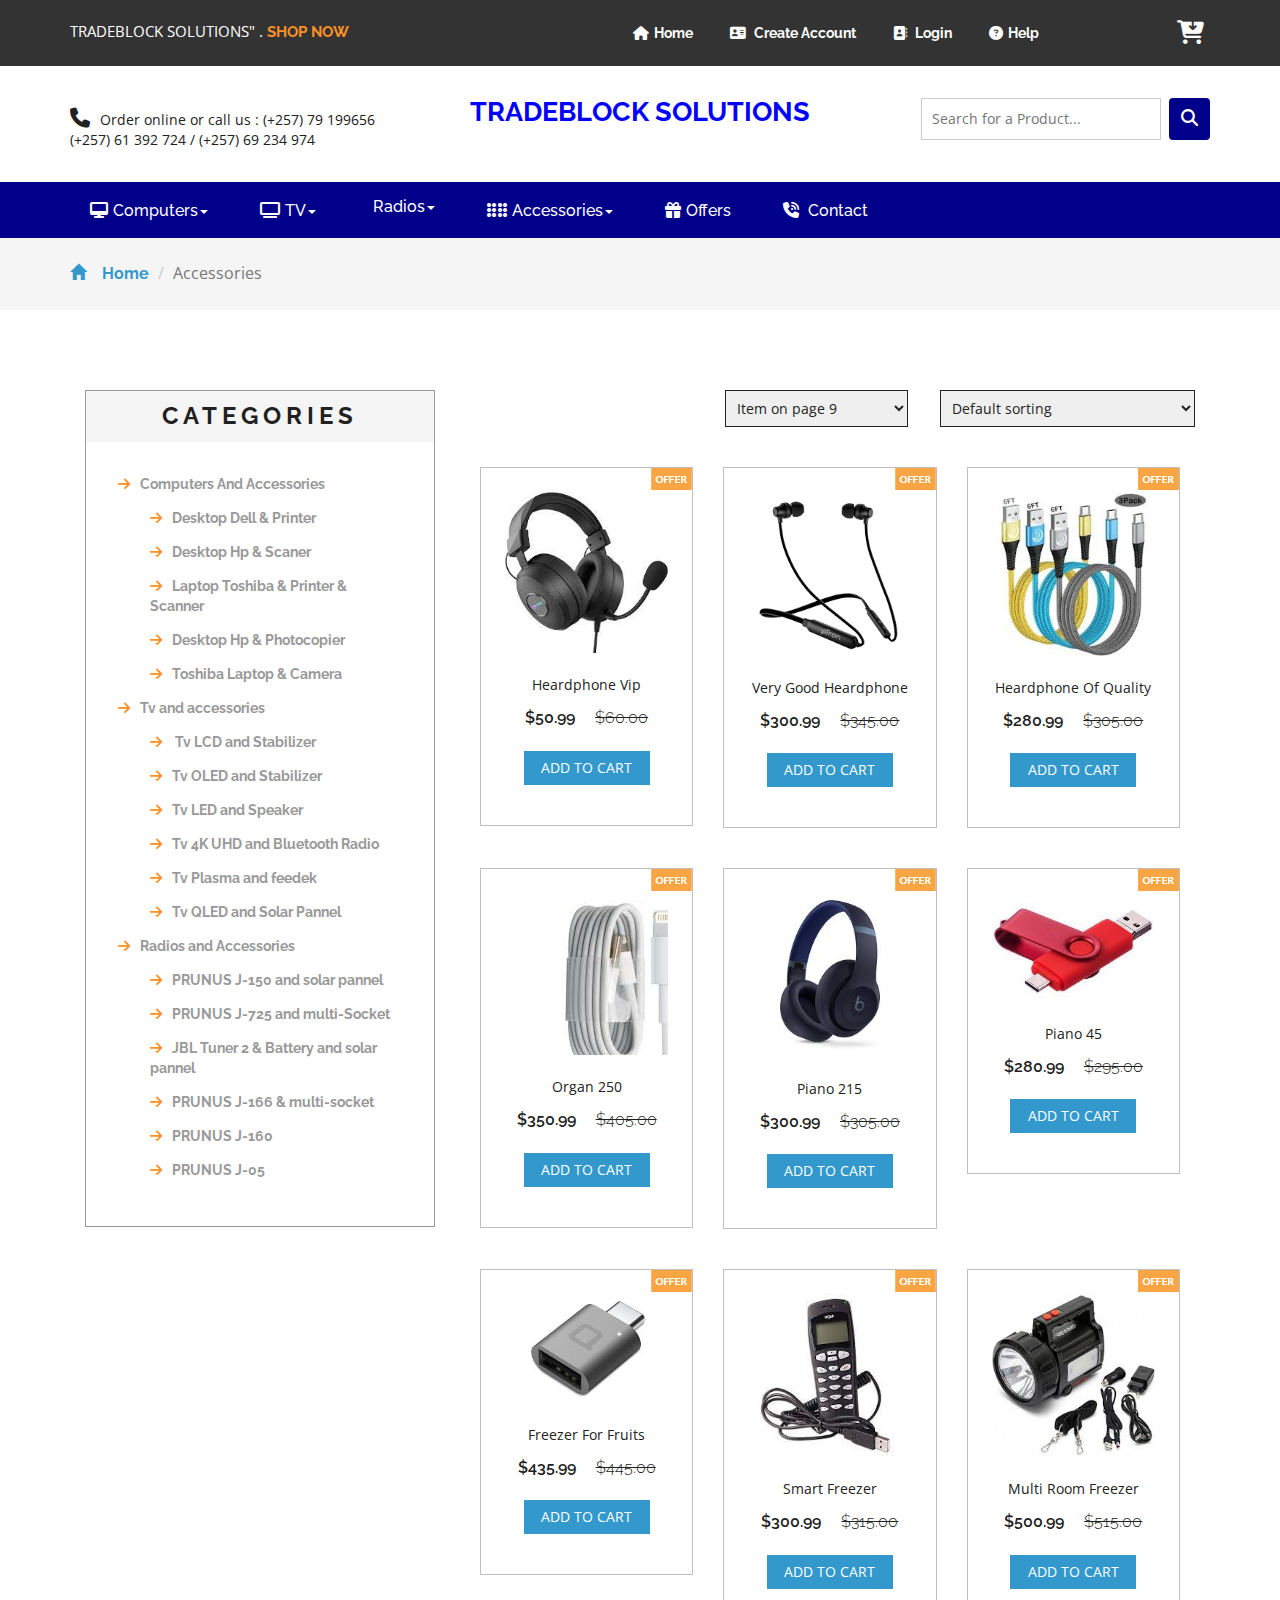
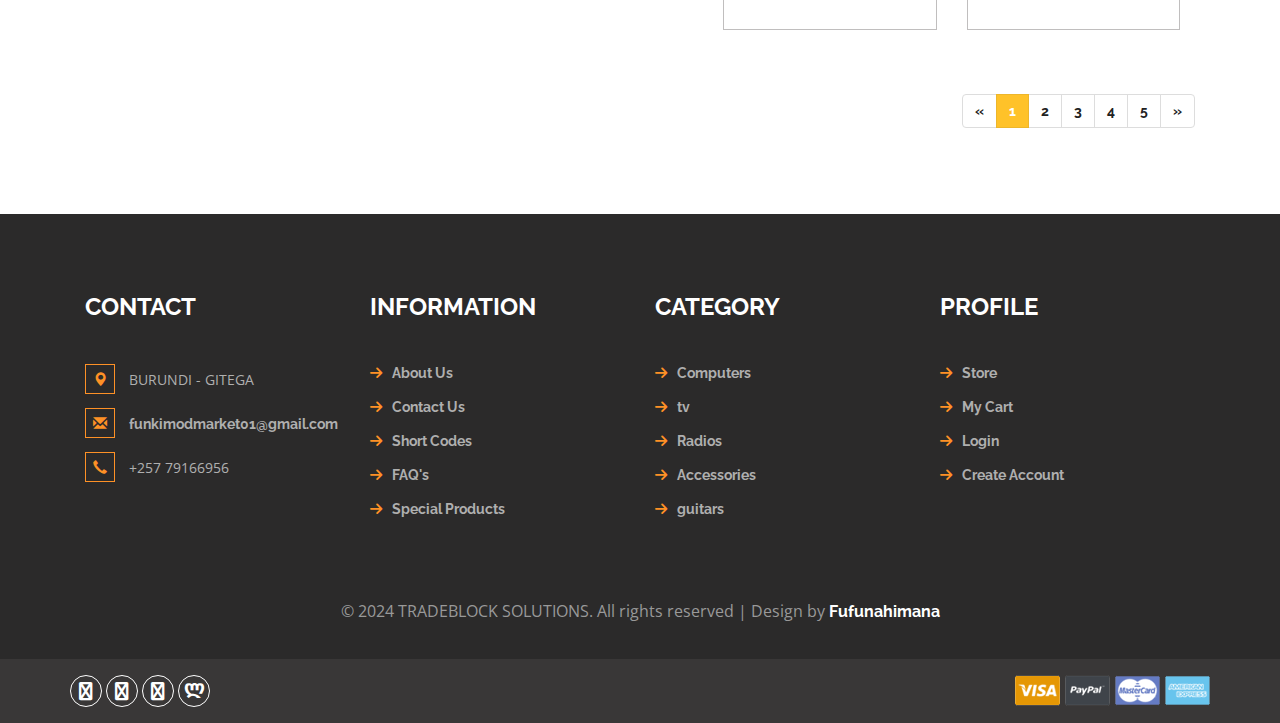
==== accessoires.html @ 0210605a "'tradeblock'" ====
<!--
author: W3layouts
author URL: http://w3layouts.com
License: Creative Commons Attribution 3.0 Unported
License URL: http://creativecommons.org/licenses/by/3.0/
-->
<!DOCTYPE html>
<html>
<head>
<title>TRADEBLOCK SOLUTIONS | About :: Fufunahimana</title>
<!-- for-mobile-apps -->
<meta name="viewport" content="width=device-width, initial-scale=1">
<meta http-equiv="Content-Type" content="text/html; charset=utf-8" />
<meta name="keywords" content="Super Market Responsive web template, Bootstrap Web Templates, Flat Web Templates, Android Compatible web template, 
Smartphone Compatible web template, free webdesigns for Nokia, Samsung, LG, SonyEricsson, Motorola web design" />
<script type="application/x-javascript"> addEventListener("load", function() { setTimeout(hideURLbar, 0); }, false);
		function hideURLbar(){ window.scrollTo(0,1); } </script>
<!-- //for-mobile-apps -->
<link href="bootstrap.css" rel="stylesheet" type="text/css" media="all" />
<link href="style.css" rel="stylesheet" type="text/css" media="all" />
<!-- font-awesome icons -->
<link href="font-awesome.css" rel="stylesheet"> 
<!-- //font-awesome icons -->
<!-- js -->
<script src="js/jquery-1.11.1.min.js"></script>
<!-- //js -->
<link rel="stylesheet" href="https://cdnjs.cloudflare.com/ajax/libs/font-awesome/6.5.2/css/all.min.css">
<link href='//fonts.googleapis.com/css?family=Raleway:400,100,100italic,200,200italic,300,400italic,500,500italic,600,600italic,700,700italic,800,800italic,900,900italic' rel='stylesheet' type='text/css'>
<link href='//fonts.googleapis.com/css?family=Open+Sans:400,300,300italic,400italic,600,600italic,700,700italic,800,800italic' rel='stylesheet' type='text/css'>
<!-- start-smoth-scrolling -->
<script type="text/javascript" src="js/move-top.js"></script>
<script type="text/javascript" src="js/easing.js"></script>
<script type="text/javascript">
	jQuery(document).ready(function($) {
		$(".scroll").click(function(event){		
			event.preventDefault();
			$('html,body').animate({scrollTop:$(this.hash).offset().top},1000);
		});
	});
</script>
<!-- start-smoth-scrolling -->
</head>
	
<body>
<!-- header -->
	<div class="agileits_header">
		<div class="container">
			<div class="w3l_offers">
				<p>TRADEBLOCK SOLUTIONS" . <a href="products.html">SHOP NOW</a></p>
			</div>
			<div class="agile-login">
				<ul>
                    <li><a href="index.html"><i class="fa fa-home" aria-hidden="true" style="margin:5px;"> </i>Home </a></li>
					<li><a href="registered.html"><i class="fa fa-address-card" aria-hidden="true" style="margin:5px;"></i></i>
                        Create Account </a></li>
					<li><a href="login01.html"><i class="fa fa-address-book" aria-hidden="true" style="margin:5px;"></i>
                        Login</a></li>
					<li><a href="contact.html"><i class="fa fa-question-circle" aria-hidden="true" style="margin:5px;"></i>Help</a></li>
					
					
				</ul>
			</div>
			<div class="product_list_header">  
					<form action="#" method="post" class="last"> 
						<input type="hidden" name="cmd" value="_cart">
						<input type="hidden" name="display" value="1">
						<button class="w3view-cart" type="submit" name="submit" value=""><i class="fa fa-cart-arrow-down" aria-hidden="true"></i></button>
					</form>  
			</div>
			<div class="clearfix"> </div>
		</div>
	</div>

	<div class="logo_products">
		<div class="container">
		<div class="w3ls_logo_products_left1">
				<ul class="phone_email">
					<li><i class="fa fa-phone" aria-hidden="true"></i>Order online or call us : (+257) 79 199656 <BR> (+257) 61 392 724 /  (+257) 69 234 974</li>
					
				</ul>
			</div>
			<div class="w3ls_logo_products_left">
				<h1><a href="index.html">TRADEBLOCK SOLUTIONS</a></h1>
			</div>
		<div class="w3l_search">
			<form action="#" method="post">
				<input type="search" name="Search" placeholder="Search for a Product..." required="">
				<button type="submit" class="btn btn-default search" aria-label="Left Align">
					<i class="fa fa-search" aria-hidden="true"> </i>
				</button>
				<div class="clearfix"></div>
			</form>
		</div>
			
			<div class="clearfix"> </div>
		</div>
	</div>
<!-- //header -->
<!-- navigation -->
	<div class="navigation-agileits">
		<div class="container">
			<nav class="navbar navbar-default">
							<!-- Brand and toggle get grouped for better mobile display -->
							<div class="navbar-header nav_2">
								<button type="button" class="navbar-toggle collapsed navbar-toggle1" data-toggle="collapse" data-target="#bs-megadropdown-tabs">
									<span class="sr-only">Toggle navigation</span>
									<span class="icon-bar"></span>
									<span class="icon-bar"></span>
									<span class="icon-bar"></span>
								</button>
							</div> 
							<div class="collapse navbar-collapse" id="bs-megadropdown-tabs">
								<ul class="nav navbar-nav">	
									<!-- Mega Menu -->
									<li class="dropdown">
										<a href="Computers.html" class="dropdown-toggle" data-toggle="dropdown"><i class="fa fa-desktop" aria-hidden="true" style="margin: 5px;"></i>Computers<b class="caret"></b></a>
										<ul class="dropdown-menu multi-column columns-3">
											<div class="row">
												<div class="multi-gd-img">
													<ul class="multi-column-dropdown">
														<h6>All Computers</h6>
														<li><a href="Computers.html">Dell Desktop</a></li>
														<li><a href="Computers.html">Hp Desktop</a></li>
														<li><a href="Computers.html">Toshiba Desktop</a></li>
														<li><a href="Computers.html">Dell Laptop </a></li>
														<li><a href="Computers.html"> Hp Laptop </a></li>
														<li><a href="Computers.html">Toshiba Laptop</a></li>
													</ul>
												</div>	
												
											</div>
										</ul>
									</li>
									<li class="dropdown">
										<a href="tv.html" class="dropdown-toggle" data-toggle="dropdown"><i class="fa fa-television" aria-hidden="true" style="margin: 5px;"></i>TV<b class="caret"></b></a>
										<ul class="dropdown-menu multi-column columns-3">
											<div class="row">
												<div class="multi-gd-img">
													<ul class="multi-column-dropdown">
														<h6>All tv</h6>
														<li><a href="tv.html">QLED</a></li>
														<li><a href="tv.html">8K TVs</a></li>
														<li><a href="tv.html">Plasma</a></li>
														<li><a href="tv.html">LCD</a></li>
														<li><a href="tv.html"> LED </a></li>
														<li><a href="tv.html">OLED</a></li>
													</ul>
												</div>
												
												
											</div>
										</ul>
									</li>
									<li class="dropdown">
										<a href="radios.html" class="dropdown-toggle" data-toggle="dropdown"><i class="fa fa-newspaper-o" aria-hidden="true" style="margin:5px;"></i>Radios<b class="caret"></b></a>
										<ul class="dropdown-menu multi-column columns-3">
											<div class="row">
												<div class="multi-gd-img">
													<ul class="multi-column-dropdown">
														<h6>All radios</h6>
														<li><a href="radios.html">Panasonic Radios</a></li>
														<li><a href="radios.html">THOMSON Radio</a></li>
														<li><a href="radios.html">PRUNUS J-150</a></li>
														<li><a href="radios.html">PRUNUS J-725</a></li>
														<li><a href="radios.html"> JBL Tuner 2</a></li>
														<li><a href="radios.html">Madison</a></li>
														<li><a href="radios.html">Système compact nostalgique</a></li>
														<li><a href="radios.html">PRUNUS J-725</a></li>
														<li><a href="radios.html"> PRUNUS J-166</a></li>
														<li><a href="radios.html">PRUNUS J-160</a></li>
														<li><a href="radios.html">PRUNUS J-05</a></li>
													</ul>
												</div>
												
											</div>
										</ul>
									</li>
									<li class="dropdown">
										<a href="accessoires.html" class="dropdown-toggle" data-toggle="dropdown"><i class="fa fa-braille" aria-hidden="true" style="margin: 5px;"></i>Accessories<b class="caret"></b></a>
										<ul class="dropdown-menu multi-column columns-3">
											<div class="row">
												<div class="multi-gd-img">
													<ul class="multi-column-dropdown">
														<h6>All Accessories</h6>
														<li><a href="accessoires.html">headphones</a></li>
														<li><a href="accessoires.html">Keyboards</a></li>
														<li><a href="accessoires.html">Phone's Cables</a></li>
														<li><a href="accessoires.html">electric kitchen</a></li>
														<li><a href="accessoires.html"> freezer </a></li>
														<li><a href="accessoires.html">Stabilizers</a></li>
													</ul>
												</div>
												
											
											</div>
										</ul>
									</li>
									<li><a href="offers.html"><i class="fa fa-gift" aria-hidden="true" style="margin: 5px;"></i>Offers</a></li>
									<li><a href="contact.html"><i class="fa fa-volume-control-phone" aria-hidden="true" style="margin: 5px;"></i>
                                        Contact</a></li>
								</ul>
							</div>
							</nav>
			</div>
		</div>
		
<!-- //navigation -->
<!-- breadcrumbs -->
	<div class="breadcrumbs">
		<div class="container">
			<ol class="breadcrumb breadcrumb1 animated wow slideInLeft" data-wow-delay=".5s">
				<li><a href="index.html"><span class="glyphicon glyphicon-home" aria-hidden="true"></span>Home</a></li>
				<li class="active">Accessories</li>
			</ol>
		</div>
	</div>
<!-- //breadcrumbs -->
<!--- pakagedfoods --->
	<div class="products">
		<div class="container">
			<div class="col-md-4 products-left">
				<div class="categories">
					<h2>Categories</h2>
					<ul class="cate">
						<li><a href="products.html"><i class="fa fa-arrow-right" aria-hidden="true"></i>Computers And Accessories</a></li>
							<ul>
								<li><a href="products.html"><i class="fa fa-arrow-right" aria-hidden="true"></i>Desktop Dell & Printer</a></li>
								<li><a href="products.html"><i class="fa fa-arrow-right" aria-hidden="true"></i>Desktop Hp & Scaner</a></li>
								<li><a href="products.html"><i class="fa fa-arrow-right" aria-hidden="true"></i>Laptop Toshiba & Printer & Scanner</a></li>
								<li><a href="products.html"><i class="fa fa-arrow-right" aria-hidden="true"></i>Desktop Hp & Photocopier</a> </li>
								<li><a href="products.html"><i class="fa fa-arrow-right" aria-hidden="true"></i>Toshiba Laptop & Camera</a> </li>								
							</ul>
						<li><a href="products.html"><i class="fa fa-arrow-right" aria-hidden="true"></i>Tv and accessories</a></li>
							<ul>
								<li><a href="products.html"><i class="fa fa-arrow-right" aria-hidden="true"></i> Tv LCD and Stabilizer </a> </li>
								<li><a href="products.html"><i class="fa fa-arrow-right" aria-hidden="true"></i>Tv OLED and Stabilizer</a> </li>
								<li><a href="products.html"><i class="fa fa-arrow-right" aria-hidden="true"></i>Tv LED and Speaker</a> </li>
								<li><a href="products.html"><i class="fa fa-arrow-right" aria-hidden="true"></i>Tv 4K UHD and Bluetooth Radio</a> </li>
								<li><a href="products.html"><i class="fa fa-arrow-right" aria-hidden="true"></i>Tv Plasma and feedek</a> </li>
								<li><a href="products.html"><i class="fa fa-arrow-right" aria-hidden="true"></i>Tv QLED and Solar Pannel</a> </li>
								
							</ul>
						<li><a href="products.html"><i class="fa fa-arrow-right" aria-hidden="true"></i>Radios and Accessories</a></li>
							<ul>
								<li><a href="products.html"><i class="fa fa-arrow-right" aria-hidden="true"></i>PRUNUS J-150 and solar pannel</a> </li>
								<li><a href="products.html"><i class="fa fa-arrow-right" aria-hidden="true"></i>PRUNUS J-725 and multi-Socket</a> </li>
								<li><a href="products.html"><i class="fa fa-arrow-right" aria-hidden="true"></i>JBL Tuner 2 & Battery and solar pannel</a> </li>								
								<li><a href="products.html"><i class="fa fa-arrow-right" aria-hidden="true"></i>PRUNUS J-166 & multi-socket</a> </li>
								<li><a href="products.html"><i class="fa fa-arrow-right" aria-hidden="true"></i>PRUNUS J-160</a> </li>
								<li><a href="products.html"><i class="fa fa-arrow-right" aria-hidden="true"></i>PRUNUS J-05</a></li>
							</ul>
					</ul>
				</div>																																												
			</div>
			<div class="col-md-8 products-right">
				<div class="products-right-grid">
					<div class="products-right-grids">
						<div class="sorting">
							<select id="country" onchange="change_country(this.value)" class="frm-field required sect">
								<option value="null"><i class="fa fa-arrow-right" aria-hidden="true"></i>Default sorting</option>
								<option value="null"><i class="fa fa-arrow-right" aria-hidden="true"></i>Sort by popularity</option> 
								<option value="null"><i class="fa fa-arrow-right" aria-hidden="true"></i>Sort by average rating</option>					
								<option value="null"><i class="fa fa-arrow-right" aria-hidden="true"></i>Sort by price</option>								
							</select>
						</div>
						<div class="sorting-left">
							<select id="country1" onchange="change_country(this.value)" class="frm-field required sect">
								<option value="null"><i class="fa fa-arrow-right" aria-hidden="true"></i>Item on page 9</option>
								<option value="null"><i class="fa fa-arrow-right" aria-hidden="true"></i>Item on page 18</option> 
								<option value="null"><i class="fa fa-arrow-right" aria-hidden="true"></i>Item on page 32</option>					
								<option value="null"><i class="fa fa-arrow-right" aria-hidden="true"></i>All</option>								
							</select>
						</div>
						<div class="clearfix"> </div>
					</div>
				</div>
				<div class="agile_top_brands_grids">
					<div class="col-md-4 top_brand_left">
						<div class="hover14 column">
							<div class="agile_top_brand_left_grid">
								<div class="agile_top_brand_left_grid_pos">
									<img src="images/offer.png" alt=" " class="img-responsive">
								</div>
								<div class="agile_top_brand_left_grid1">
									<figure>
										<div class="snipcart-item block">
											<div class="snipcart-thumb">
												<a href="single.html"><img title=" " alt=" " class="img-responsive" src="pictures/hd1.jpeg"></a>		
												<p>Heardphone vip</p>
												<h4>$50.99 <span>$60.00</span></h4>
											</div>
											<div class="snipcart-details top_brand_home_details">
												<form action="#" method="post">
													<fieldset>
														<input type="hidden" name="cmd" value="_cart">
														<input type="hidden" name="add" value="1">
														<input type="hidden" name="business" value=" ">
														<input type="hidden" name="item_name" value="Fortune Sunflower Oil">
														<input type="hidden" name="amount" value="35.99">
														<input type="hidden" name="discount_amount" value="1.00">
														<input type="hidden" name="currency_code" value="USD">
														<input type="hidden" name="return" value=" ">
														<input type="hidden" name="cancel_return" value=" ">
														<input type="submit" name="submit" value="Add to cart" class="button">
													</fieldset>
												</form>
											</div>
										</div>
									</figure>
								</div>
							</div>
						</div>
					</div>
					<div class="col-md-4 top_brand_left">
						<div class="hover14 column">
							<div class="agile_top_brand_left_grid">
								<div class="agile_top_brand_left_grid_pos">
									<img src="images/offer.png" alt=" " class="img-responsive">
								</div>
								<div class="agile_top_brand_left_grid1">
									<figure>
										<div class="snipcart-item block">
											<div class="snipcart-thumb">
												<a href="single.html"><img title=" " alt=" " class="img-responsive" src="pictures/hd5.png"></a>		
												<p>Very Good Heardphone</p>
												<h4>$300.99 <span>$345.00</span></h4>
											</div>
											<div class="snipcart-details top_brand_home_details">
												<form action="#" method="post">
													<fieldset>
														<input type="hidden" name="cmd" value="_cart">
														<input type="hidden" name="add" value="1">
														<input type="hidden" name="business" value=" ">
														<input type="hidden" name="item_name" value="basmati rise">
														<input type="hidden" name="amount" value="30.99">
														<input type="hidden" name="discount_amount" value="1.00">
														<input type="hidden" name="currency_code" value="USD">
														<input type="hidden" name="return" value=" ">
														<input type="hidden" name="cancel_return" value=" ">
														<input type="submit" name="submit" value="Add to cart" class="button">
													</fieldset>
												</form>
											</div>
										</div>
									</figure>
								</div>
							</div>
						</div>
					</div>
					<div class="col-md-4 top_brand_left">
						<div class="hover14 column">
							<div class="agile_top_brand_left_grid">
								<div class="agile_top_brand_left_grid_pos">
									<img src="images/offer.png" alt=" " class="img-responsive">
								</div>
								<div class="agile_top_brand_left_grid_pos">
									<img src="images/offer.png" alt=" " class="img-responsive">
								</div>
								<div class="agile_top_brand_left_grid1">
									<figure>
										<div class="snipcart-item block">
											<div class="snipcart-thumb">
												<a href="single.html"><img src="pictures/charger04.jpeg" alt=" " class="img-responsive"></a>
												<p>Heardphone of quality</p>
												<h4>$280.99 <span>$305.00</span></h4>
											</div>
											<div class="snipcart-details top_brand_home_details">
												<form action="#" method="post">
													<fieldset>
														<input type="hidden" name="cmd" value="_cart">
														<input type="hidden" name="add" value="1">
														<input type="hidden" name="business" value=" ">
														<input type="hidden" name="item_name" value="Pepsi soft drink">
														<input type="hidden" name="amount" value="80.00">
														<input type="hidden" name="discount_amount" value="1.00">
														<input type="hidden" name="currency_code" value="USD">
														<input type="hidden" name="return" value=" ">
														<input type="hidden" name="cancel_return" value=" ">
														<input type="submit" name="submit" value="Add to cart" class="button">
													</fieldset>
												</form>
											</div>
										</div>
									</figure>
								</div>
							</div>
						</div>
					</div>
						<div class="clearfix"> </div>
				</div>
				<div class="agile_top_brands_grids">
					<div class="col-md-4 top_brand_left">
						<div class="hover14 column">
							<div class="agile_top_brand_left_grid">
								<div class="agile_top_brand_left_grid_pos">
									<img src="images/offer.png" alt=" " class="img-responsive">
								</div>
								<div class="agile_top_brand_left_grid1">
									<figure>
										<div class="snipcart-item block">
											<div class="snipcart-thumb">
												<a href="single.html"><img title=" " alt=" " src="pictures/charger02.jpeg"></a>		
												<p>organ 250</p>
												<h4>$350.99 <span>$405.00</span></h4>
											</div>
											<div class="snipcart-details top_brand_home_details">
												<form action="#" method="post">
													<fieldset>
														<input type="hidden" name="cmd" value="_cart">
														<input type="hidden" name="add" value="1">
														<input type="hidden" name="business" value=" ">
														<input type="hidden" name="item_name" value="Fortune Sunflower Oil">
														<input type="hidden" name="amount" value="35.99">
														<input type="hidden" name="discount_amount" value="1.00">
														<input type="hidden" name="currency_code" value="USD">
														<input type="hidden" name="return" value=" ">
														<input type="hidden" name="cancel_return" value=" ">
														<input type="submit" name="submit" value="Add to cart" class="button">
													</fieldset>
												</form>
											</div>
										</div>
									</figure>
								</div>
							</div>
						</div>
					</div>
					<div class="col-md-4 top_brand_left">
						<div class="hover14 column">
							<div class="agile_top_brand_left_grid">
								<div class="agile_top_brand_left_grid_pos">
									<img src="images/offer.png" alt=" " class="img-responsive">
								</div>
								<div class="agile_top_brand_left_grid1">
									<figure>
										<div class="snipcart-item block">
											<div class="snipcart-thumb">
												<a href="single.html"><img title=" " alt=" " class="img-responsive" src="pictures/hd2.jpeg"></a>		
												<p>Piano 215</p>
												<h4>$300.99 <span>$305.00</span></h4>
											</div>
											<div class="snipcart-details top_brand_home_details">
												<form action="#" method="post">
													<fieldset>
														<input type="hidden" name="cmd" value="_cart">
														<input type="hidden" name="add" value="1">
														<input type="hidden" name="business" value=" ">
														<input type="hidden" name="item_name" value="basmati rise">
														<input type="hidden" name="amount" value="30.99">
														<input type="hidden" name="discount_amount" value="1.00">
														<input type="hidden" name="currency_code" value="USD">
														<input type="hidden" name="return" value=" ">
														<input type="hidden" name="cancel_return" value=" ">
														<input type="submit" name="submit" value="Add to cart" class="button">
													</fieldset>
												</form>
											</div>
										</div>
									</figure>
								</div>
							</div>
						</div>
					</div>
					<div class="col-md-4 top_brand_left">
						<div class="hover14 column">
							<div class="agile_top_brand_left_grid">
								<div class="agile_top_brand_left_grid_pos">
									<img src="images/offer.png" alt=" " class="img-responsive">
								</div>
								<div class="agile_top_brand_left_grid_pos">
									<img src="images/offer.png" alt=" " class="img-responsive">
								</div>
								<div class="agile_top_brand_left_grid1">
									<figure>
										<div class="snipcart-item block">
											<div class="snipcart-thumb">
												<a href="single.html"><img src="pictures/acc1.jpeg" alt=" " class="img-responsive"></a>
												<p>Piano 45</p>
												<h4>$280.99 <span>$295.00</span></h4>
											</div>
											<div class="snipcart-details top_brand_home_details">
												<form action="#" method="post">
													<fieldset>
														<input type="hidden" name="cmd" value="_cart">
														<input type="hidden" name="add" value="1">
														<input type="hidden" name="business" value=" ">
														<input type="hidden" name="item_name" value="Pepsi soft drink">
														<input type="hidden" name="amount" value="80.00">
														<input type="hidden" name="discount_amount" value="1.00">
														<input type="hidden" name="currency_code" value="USD">
														<input type="hidden" name="return" value=" ">
														<input type="hidden" name="cancel_return" value=" ">
														<input type="submit" name="submit" value="Add to cart" class="button">
													</fieldset>
												</form>
											</div>
										</div>
									</figure>
								</div>
							</div>
						</div>
					</div>
						<div class="clearfix"> </div>
				</div>
				<div class="agile_top_brands_grids">
					<div class="col-md-4 top_brand_left">
						<div class="hover14 column">
							<div class="agile_top_brand_left_grid">
								<div class="agile_top_brand_left_grid_pos">
									<img src="images/offer.png" alt=" " class="img-responsive">
								</div>
								<div class="agile_top_brand_left_grid1">
									<figure>
										<div class="snipcart-item block">
											<div class="snipcart-thumb">
												<a href="single.html"><img title=" " alt=" " class="img-responsive" src="pictures/acc2.jpeg"></a>		
												<p>Freezer for fruits</p>
												<h4>$435.99 <span>$445.00</span></h4>
											</div>
											<div class="snipcart-details top_brand_home_details">
												<form action="#" method="post">
													<fieldset>
														<input type="hidden" name="cmd" value="_cart">
														<input type="hidden" name="add" value="1">
														<input type="hidden" name="business" value=" ">
														<input type="hidden" name="item_name" value="Fortune Sunflower Oil">
														<input type="hidden" name="amount" value="35.99">
														<input type="hidden" name="discount_amount" value="1.00">
														<input type="hidden" name="currency_code" value="USD">
														<input type="hidden" name="return" value=" ">
														<input type="hidden" name="cancel_return" value=" ">
														<input type="submit" name="submit" value="Add to cart" class="button">
													</fieldset>
												</form>
											</div>
										</div>
									</figure>
								</div>
							</div>
						</div>
					</div>
					<div class="col-md-4 top_brand_left">
						<div class="hover14 column">
							<div class="agile_top_brand_left_grid">
								<div class="agile_top_brand_left_grid_pos">
									<img src="images/offer.png" alt=" " class="img-responsive">
								</div>
								<div class="agile_top_brand_left_grid1">
									<figure>
										<div class="snipcart-item block">
											<div class="snipcart-thumb">
												<a href="single.html"><img title=" " alt=" " class="img-responsive" src="pictures/acc3.jpeg"></a>		
												<p>Smart Freezer</p>
												<h4>$300.99 <span>$315.00</span></h4>
											</div>
											<div class="snipcart-details top_brand_home_details">
												<form action="#" method="post">
													<fieldset>
														<input type="hidden" name="cmd" value="_cart">
														<input type="hidden" name="add" value="1">
														<input type="hidden" name="business" value=" ">
														<input type="hidden" name="item_name" value="basmati rise">
														<input type="hidden" name="amount" value="30.99">
														<input type="hidden" name="discount_amount" value="1.00">
														<input type="hidden" name="currency_code" value="USD">
														<input type="hidden" name="return" value=" ">
														<input type="hidden" name="cancel_return" value=" ">
														<input type="submit" name="submit" value="Add to cart" class="button">
													</fieldset>
												</form>
											</div>
										</div>
									</figure>
								</div>
							</div>
						</div>
					</div>
					<div class="col-md-4 top_brand_left">
						<div class="hover14 column">
							<div class="agile_top_brand_left_grid">
								<div class="agile_top_brand_left_grid_pos">
									<img src="images/offer.png" alt=" " class="img-responsive">
								</div>
								<div class="agile_top_brand_left_grid_pos">
									<img src="images/offer.png" alt=" " class="img-responsive">
								</div>
								<div class="agile_top_brand_left_grid1">
									<figure>
										<div class="snipcart-item block">
											<div class="snipcart-thumb">
												<a href="single.html"><img src="pictures/torch_accessories.jpg" alt=" " class="img-responsive"></a>
												<p>Multi room freezer</p>
												<h4>$500.99 <span>$515.00</span></h4>
											</div>
											<div class="snipcart-details top_brand_home_details">
												<form action="#" method="post">
													<fieldset>
														<input type="hidden" name="cmd" value="_cart">
														<input type="hidden" name="add" value="1">
														<input type="hidden" name="business" value=" ">
														<input type="hidden" name="item_name" value="Pepsi soft drink">
														<input type="hidden" name="amount" value="80.00">
														<input type="hidden" name="discount_amount" value="1.00">
														<input type="hidden" name="currency_code" value="USD">
														<input type="hidden" name="return" value=" ">
														<input type="hidden" name="cancel_return" value=" ">
														<input type="submit" name="submit" value="Add to cart" class="button">
													</fieldset>
												</form>
											</div>
										</div>
									</figure>
								</div>
							</div>
						</div>
					</div>
						<div class="clearfix"> </div>
				</div>
				<nav class="numbering">
					<ul class="pagination paging">
						<li>
							<a href="#" aria-label="Previous">
								<span aria-hidden="true">&laquo;</span>
							</a>
						</li>
						<li class="active"><a href="#">1<span class="sr-only">(current)</span></a></li>
						<li><a href="#">2</a></li>
						<li><a href="#">3</a></li>
						<li><a href="#">4</a></li>
						<li><a href="#">5</a></li>
						<li>
							<a href="#" aria-label="Next">
							<span aria-hidden="true">&raquo;</span>
							</a>
						</li>
					</ul>
				</nav>
			</div>
			<div class="clearfix"> </div>
		</div>
	</div>
<!--- pakagedfoods --->
<!-- //footer -->
<div class="footer">
		<div class="container">
			<div class="w3_footer_grids">
				<div class="col-md-3 w3_footer_grid">
					<h3>Contact</h3>
					
					<ul class="address">
						<li><i class="glyphicon glyphicon-map-marker" aria-hidden="true"></i>BURUNDI - GITEGA</li>
						<li><i class="glyphicon glyphicon-envelope" aria-hidden="true"></i><a href="mailto:funkimodmarket01@gmail.com">funkimodmarket01@gmail.com</a></li>
						<li><i class="glyphicon glyphicon-earphone" aria-hidden="true"></i>+257 79166956</li>
					</ul>
				</div>
				<div class="col-md-3 w3_footer_grid">
					<h3>Information</h3>
					<ul class="info"> 
						<li><i class="fa fa-arrow-right" aria-hidden="true"></i><a href="about.html">About Us</a></li>
						<li><i class="fa fa-arrow-right" aria-hidden="true"></i><a href="contact.html">Contact Us</a></li>
						<li><i class="fa fa-arrow-right" aria-hidden="true"></i><a href="short-codes.html">Short Codes</a></li>
						<li><i class="fa fa-arrow-right" aria-hidden="true"></i><a href="faq.html">FAQ's</a></li>
						<li><i class="fa fa-arrow-right" aria-hidden="true"></i><a href="products.html">Special Products</a></li>
					</ul>
				</div>
				<div class="col-md-3 w3_footer_grid">
					<h3>Category</h3>
					<ul class="info"> 
						<li><i class="fa fa-arrow-right" aria-hidden="true"></i><a href="Computers.html">Computers</a></li>
						<li><i class="fa fa-arrow-right" aria-hidden="true"></i><a href="tv.html">tv</a></li>
						<li><i class="fa fa-arrow-right" aria-hidden="true"></i><a href="radios.html">Radios</a></li>
						<li><i class="fa fa-arrow-right" aria-hidden="true"></i><a href="accesoires.html">Accessories</a></li>
						<li><i class="fa fa-arrow-right" aria-hidden="true"></i><a href="guitars.html">guitars</a></li>
					</ul>
				</div>
				<div class="col-md-3 w3_footer_grid">
					<h3>Profile</h3>
					<ul class="info"> 
						<li><i class="fa fa-arrow-right" aria-hidden="true"></i><a href="products.html">Store</a></li>
						<li><i class="fa fa-arrow-right" aria-hidden="true"></i><a href="checkout.html">My Cart</a></li>
						<li><i class="fa fa-arrow-right" aria-hidden="true"></i><a href="login01.html">Login</a></li>
						<li><i class="fa fa-arrow-right" aria-hidden="true"></i><a href="registered.html">Create Account</a></li>
					</ul>
					
					
				</div>
				<div class="clearfix"> </div>
			</div>
		</div>
		
		<div class="footer-copy">
			
			<div class="container">
				<p>© 2024 TRADEBLOCK SOLUTIONS. All rights reserved | Design by <a href="https://github.com/Fufunahimana/funkimodmarket_onlinemarket.git">Fufunahimana</a></p>
			</div>
		</div>
		
	</div>	
	<div class="footer-botm">
			<div class="container">
				<div class="w3layouts-foot">
					<ul>
						<li><a href="#" class="w3_agile_facebook"><i class="fa fa-facebook" aria-hidden="true"></i></a></li>
						<li><a href="#" class="agile_twitter"><i class="fa fa-twitter" aria-hidden="true"></i></a></li>
						<li><a href="#" class="w3_agile_dribble"><i class="fa fa-dribbble" aria-hidden="true"></i></a></li>
						<li><a href="#" class="w3_agile_vimeo"><i class="fa fa-vimeo" aria-hidden="true"></i></a></li>
					</ul>
				</div>
				<div class="payment-w3ls">	
					<img src="images/card.png" alt=" " class="img-responsive">
				</div>
				<div class="clearfix"> </div>
			</div>
		</div>
<!-- //footer -->	
<!-- Bootstrap Core JavaScript -->
<script src="js/bootstrap.min.js"></script>
<!-- top-header and slider -->
<!-- here stars scrolling icon -->
	<script type="text/javascript">
		$(document).ready(function() {
			/*
				var defaults = {
				containerID: 'toTop', // fading element id
				containerHoverID: 'toTopHover', // fading element hover id
				scrollSpeed: 1200,
				easingType: 'linear' 
				};
			*/
								
			$().UItoTop({ easingType: 'easeOutQuart' });
								
			});
	</script>
<!-- //here ends scrolling icon -->
<script src="js/minicart.min.js"></script>
<script>
	// Mini Cart
	paypal.minicart.render({
		action: '#'
	});

	if (~window.location.search.indexOf('reset=true')) {
		paypal.minicart.reset();
	}
</script>
<!-- main slider-banner -->
<script src="js/skdslider.min.js"></script>
<link href="skdslider.css" rel="stylesheet">
<script type="text/javascript">
		jQuery(document).ready(function(){
			jQuery('#demo1').skdslider({'delay':5000, 'animationSpeed': 2000,'showNextPrev':true,'showPlayButton':true,'autoSlide':true,'animationType':'fading'});
						
			jQuery('#responsive').change(function(){
			  $('#responsive_wrapper').width(jQuery(this).val());
			});
			
		});
</script>	
<!-- //main slider-banner --> 

</body>
</html>
---- style.css ----
/*--
Author: Fufunahimana
Author URL: https://github.com/Fufunahimana

--*/
html, body{
    font-size: 100%;
	font-family: 'Open Sans', sans-serif;
	background:#ffffff;
}
ul li,ol li{
	font-size:14px;
}
p{
	margin:0;
}
h1,h2,h3,h4,h5,h6,a{
	font-family: 'Raleway', sans-serif;
	margin:0;
	font-weight:700;
}
ul,label{
	margin:0;
	padding:0;
}
body a:hover{
	text-decoration:none;
}
/*-- header --*/
span.glyphicon.glyphicon-shopping-cart.my-cart-icon.my-cart-icon-affix {
	position: relative !important;
}
.btn-danger {
    color: #fff;
    background-color: #3399cc;
    border-color: #3399cc;
}
.modal-dialog {
    width: 850px;
	margin:75px auto 30px;
}
.snipcart-thumb a {
    display: block;
    text-align: center;
}
.my-cart-icon-affix i {
    background: #fe9126 !important;
}
.agile_top_brand_left_grid {
    position: relative;
    display: block;
}
i.badge.badge-notify.my-cart-badge {
    font-style: normal;
    background: #3399cc;
    font-size: 14px;
    position: absolute;
    top: -10px;
    right:-22px;
}
.product_list_header span {
    font-size: 1em;
    color: #fff;
	top: 1em;
}
input[type="submit"],#PPMiniCart .minicart-submit,.w3ls_vegetables ul li a,input[type="reset"],.agileinfo_mail_grid_left ul li a,.events_bottom_left2 ul li a,.w3ls_service_grids1_right a,ul.agileits_social_icons li a,.w3l_banner_nav_right_banner_pet a,.w3ls_w3l_banner_nav_right_grid_head_grid ul li a,.products-breadcrumb ul li a,.w3_footer_grid ul li a,.w3l_fresh_vegetables_grid ul li a,.wthree_footer_copy p a,.agile_top_brand_left_grid1 .button,.w3ls_logo_products_left1 ul.special_items li a,.w3ls_logo_products_left1 ul.phone_email li a{
	transition: .5s ease-in;
	-webkit-transition: .5s ease-in;
	-moz-transition: .5s ease-in;
	-o-transition: .5s ease-in;
	-ms-transition: .5s ease-in;
}
.agileits_header {
    background: #333333;
    padding: 12px 0;
}
.w3l_offers {
    float: left;
    padding: 9px 0;
	width: 47%;
}
.w3l_offers p {
    font-size: 15px;
    color: #fff;
}
.w3l_offers p a {
    color: #fe9126;
    text-decoration: none;
}
.w3l_search {
    float: right;
    width: 25.33%;
    margin: 0em 0 0em 0em;
}
.w3l_search input[type="search"] {
    width: 83%;
    padding:10px;
    font-size: 14px;
    color: #999;
    outline: none;
    border: 1px solid #cccccc;
    background: none;
    -webkit-appearance: none;
    transition: 0.5s all;
    -webkit-transition: 0.5s all;
    -moz-transition: 0.5s all;
}
i.fa.fa-angle-right {
    font-size: 15px;
    margin-right: 5px;
}
i.fa.fa-phone {
    margin-right: 10px;
    font-size: 20px;
}
button.btn.btn-default.search {
    background: darkblue;
    padding: 11px 12px 11px;
    float: right;
    outline: none;
    border: none;
}
button.btn.btn-default.search:hover {
    border:1PX SOLID white;
    background:powderblue;
	
}
.agile-login {
    float: left;
    width: 40%;
    text-align: center;
    padding: 9px 0;
}
.agile-login ul li {
    display: inline-block;
    padding: 0em 1em;
}
.agile-login ul li a {
    font-size: 1em;
    text-transform: capitalize;
    color: #fff;
    text-decoration: none;
}
.w3l_search input[type="search"] {
	margin-top:0px;
}
.w3l_search i.fa.fa-search {
    font-size: 17px;
	color:#fff;
}
button.w3l_search {
    border: none;
    position: absolute;
    top: 4px;
    right: 11px;
    width: 47px;
    height: 43px;
    outline: none;
    box-shadow: none;
    background:#00e58b;
    padding: 0;
    border-radius: inherit;
    -webkit-appearance: none;
    -webkit-transition: .5s all;
    -moz-transition: .5s all;
    transition: .5s all;
}
.btn-default:hover {
    background-color:#000;
    border:none;
}
.cart-wthree .fa {
    font-size: 34px;
    margin-top: 7px;
}
button.w3view-cart {
    background: transparent;
    border: none;
}
button.w3view-cart:focus{
	outline:none;
}
.logo_products {
    padding: 2em 0;
}
.w3ls_logo_products_left {
    float: left;
    text-align: center;
    width: 33.33%;
}
.w3ls_logo_products_left h1 a{
	font-size: 27px;
    color: blue;
    text-decoration: none;
    text-transform: uppercase;
    display: block;
    line-height: 1;
}
.w3ls_logo_products_left1 {
    float: left;
    margin-top: 0.6em;
    width: 33.33%;
}
.w3ls_logo_products_left1 ul.phone_email li{
	display:inline-block;
	color:#212121;
}
/*-- //header --*/
.navbar-default .navbar-nav > li > a {
    color: #fff;
    font-size: 16px;
    font-weight: 500;
}
.logo-nav-left1 ul li.active a.act{
	color:#fff !important;
}
.multi-column-dropdown li a {
    color: #999 !important;
}
.navbar-default .navbar-nav > .active > a, .navbar-default .navbar-nav > .active > a:hover, .navbar-default .navbar-nav > .active > a:focus {
    background-color: transparent;
	 color: blue !important;
}
.navbar-default .navbar-collapse, .navbar-default .navbar-form {
    border: none;
}
.navbar {
    position: relative;
    min-height: 50px;
    margin-bottom: 10px;
    border: 1px solid transparent;
}
.nav .open > a, .nav .open > a:hover, .nav .open > a:focus {
    color:blue;
}
.navbar-default {
    background: none;
    border: none;
}
.navbar-collapse {
    padding: 0;
}
ul.multi-column-dropdown h6 {
    font-size: 20px;
    color:blue;
    margin: 0 0 0em;
    padding-bottom: 1em;
    border-bottom: 1px solid #E4E4E4;
    text-transform: capitalize;
}
.multi-column-dropdown li {
    list-style-type: none;
    margin: 14px 0;
}
.multi-column-dropdown li a {
    display: block;
    clear: both;
    line-height: 1.428571429;
    color: #999 !important;
    white-space: normal;
	font-weight:500 !important;
}
.dropdown-menu.columns-3 {
    min-width: 190px;
    padding: 20px 30px;
}
.nav .open > a, .nav .open > a:hover, .nav .open > a:focus {
    background: none;
    border: none;
}
.navbar-default .navbar-nav > .open > a, .navbar-default .navbar-nav > .open > a:hover, .navbar-default .navbar-nav > .open > a:focus {
    background-color: transparent;
}
.nav > li > a:hover, .nav > li > a:focus {
    background: none;
	color:blue !important;
}
.navbar-default .navbar-nav > .open > a, .navbar-default .navbar-nav > .open > a:hover, .navbar-default .navbar-nav > .open > a:focus {
    color: blue;
}
.multi-gd-img img {
    width: 100%;
}
.navigation-agileits {
    background: darkblue;
}
.navbar-nav > li {
    float: left;
    margin-left: 17px;
}
.navbar-nav > li:nth-child(1) {
    margin-left: 0px;
}
/*-- banner --*/
.navbar-collapse {
    padding: 0;
    box-shadow: none;
}
.navbar {
    margin-bottom: 0;
    border: none;
}
/*-- cart --*/
/*-- cart-box --*/ 
.w3view-cart {
    background: #3399cc;
    border: none;
	-webkit-border-radius: 50%;
	-moz-border-radius: 50%;
	-o-border-radius: 50%;
	-ms-border-radius: 50%;
    border-radius: 50%;
    width: 40px;
    height: 40px;
    text-align: center;
    outline: none;
}
.w3view-cart i.fa {
    font-size: 24px;
    color: #ffffff;
    vertical-align: middle;
}
/*-- //cart-box --*/
/*-- top-brands --*/
.tag {
    position: absolute;
    top: -1%;
    right: 10%;
}
.top-brands h2,.newproducts-w3agile h3,.login h2,.register h2,.faq-w3agile h3,.brands h3{
	text-align:center;
	color:#212121;
	padding-bottom:.5em;
	position:relative;
	font-size: 2.5em;
	text-transform: uppercase;
}
.top-brands h2:after,.newproducts-w3agile h3:after,.login h2:after,.register h2:after,.faq-w3agile h3:after,.brands h3:after{
	content: '';
    background: #3399cc;
    height: 2px;
    width: 15%;
    position: absolute;
    bottom: 0%;
    left: 43%;
}
.agile_top_brand_left_grid{
	background: #FFFFFF;
    padding: .5em;
	position:relative;
}
.agile_top_brand_left_grid_pos{
	position:absolute;
	top:0%;
	right:0%;
}
.agile_top_brand_left_grid1{
	padding:1em;
}
.agile_top_brand_left_grid1 img{
	margin:0 auto;
}
.top-brands{
    background: #f5f5f5;
	padding:5em 0;
}
.agile_top_brand_left_grid1 p{
	color:#212121;
	margin:1.5em 0 1em;
	line-height:1.5em;
	text-transform:capitalize;
	font-size:14px;
	text-align: center;
}
.agile_top_brand_left_grid1 h4,.agileinfo_single_right_snipcart h4{
	font-weight:600;
	font-size:1em;
	color:#212121;
	text-align: center;
}
.agile_top_brand_left_grid1 h4 span,.agileinfo_single_right_snipcart h4 span{
	font-weight:300;
	text-decoration:line-through;
	padding-left:1em;
}
/*-- cart --*/
.product_list_header {
    float: right;
}
.snipcart-details {
    text-align: center;
	margin: 1.5em auto 1em;
    width:77%;
}
.btn-danger.my-cart-btn:focus {
    outline: none;
}
.snipcart-details input.button {
    font-size: 14px;
    color: #fff;
    background: #3399cc;
    text-decoration: none;
    position: relative;
    border: none;
    border-radius: 0;
    width: 100%;
    text-transform: uppercase;
    padding: .5em 0;
    outline: none;
}
.agile_top_brand_left_grid:hover .snipcart-details input.button,.snipcart-details input.button:hover{
    background: blue;
}
.product_list_header input.button {
    color: #fff;
    font-size: 14px;
    outline: none;
    text-transform: capitalize;
    padding: .5em 2.5em .5em 1em;
    border: 1px solid aquamarine;
    margin: .35em 0 0;
    background: url(../images/cart.png) no-repeat 116px 9px;
}
#PPMiniCart form {
    width: 590px !important;
	padding: 10px 20px 40px !important;
	max-height:450px !important;
}
#PPMiniCart ul {
    width: 548px !important;
}
#PPMiniCart .minicart-item a {
    color: #212121 !important;
    font-size: 1em;
    display: block;
    margin-bottom: .5em;
    text-transform: capitalize;
}
#PPMiniCart .minicart-item {
    min-height:60px !important;
}
#PPMiniCart .minicart-attributes li {
    color: #999;
}
#PPMiniCart .minicart-remove {
    background: #3399cc !important;
    border: 1px solid #3399cc !important;
	opacity: 1 !important;
	outline:none;
}
#PPMiniCart .minicart-submit {
    display: none;
}
#PPMiniCart .minicart-submit:hover{
	background:#fe9126 !important;
	border-color: #5b951a !important;
}
#PPMiniCart .minicart-subtotal {
    padding-left: 25px !important;
	bottom: -17px !important;
}
#PPMiniCart {
    left: 44% !important;
}
.minicart-showing #PPMiniCart form{
    overflow-x: hidden;
    overflow-y: auto;
}
#PPMiniCart .minicart-footer {
    position: relative;
	width: 80%;
}
/*-- //cart --*/
.column div.agile_top_brand_left_grid {
	position: relative;
	margin:0;
}
.agile_top_brand_left_grid figure {
	margin: 0;
	padding: 0;
	background:transparent;
	overflow: hidden;
	z-index: 0;
}
/* Shine */
.hover14 figure {
	position: relative;
}
.hover14 figure::before {
	position: absolute;
	top: 0;
	left: -75%;
	z-index: 2;
	display: block;
	content: '';
	width: 50%;
	height: 100%;
	background: -webkit-linear-gradient(left, rgba(255,255,255,0) 0%, rgba(255,255,255,.3) 100%);
	background: linear-gradient(to right, rgba(255,255,255,0) 0%, rgba(255,255,255,.3) 100%);
	-webkit-transform: skewX(-25deg);
	transform: skewX(-25deg);
}
.hover14 figure:hover::before,.top_brand_left:hover .hover14 figure::before{
	-webkit-animation: shine .75s;
	animation: shine .75s;
}
@-webkit-keyframes shine {
	100% {
		left: 125%;
	}
}
@keyframes shine {
	100% {
		left: 125%;
	}
}
/*-- //top-brands --*/
div#myTabContent {
    padding: 40px 40px;
}
.nav-tabs > li {
    width: 50%;
}
.nav-tabs>li>a {
	margin: 0 0px;
	padding: 10px 53px;
	line-height: 1.42857143;
	font-size: 20px;
	text-align:center;
	text-transform:uppercase;
	font-weight: 600;
	border: 0px solid transparent;
	border-radius: 0px 0px 0 0;
	color: #016773;
}
.nav-tabs>li>a:hover, .nav>li>a:focus {
	text-decoration: none;
	background: #fe9126;
	color: #FFF;
	border:  0px solid transparent;
}
.nav-tabs>li.active>a, .nav-tabs>li.active>a:hover, .nav-tabs>li.active>a:focus {
    color: #FFF;
    background: #fe9126;
	border:  0px solid transparent;
}
.nav-tabs {
    border-bottom: 1px solid #fff;
}
.grid_3.grid_5 {
    margin-top: 5em;
	border: 1px solid #BEBEBE;
}
.grid_3.grid_5 h5 {
    font-size: 20px;
    color: #000;
    margin-bottom: 16px;
}
p.w3l-ad {
    font-size: 14px;
    color: #777;
    width: 42%;
    line-height: 28px;
}
.agile_top_brands_grids {
    margin-top: 40px;
}
.hover14.column {
    border: 1px solid #c0bebe;
}
.stars {
    text-align: center;
    margin-bottom: 13px;
}
i.blue-star {
    color: #3399cc;
}
i.gray-star {
    color: #808080;
}
/*-- to-top --*/
#toTop {
	display: none;
	text-decoration: none;
	position: fixed;
	bottom: 20px;
	right: 2%;
	overflow: hidden;
	z-index: 999; 
	width: 32px;
	height: 32px;
	border: none;
	text-indent: 100%;
	background: url(../images/arrow.png) no-repeat 0px 0px;
}
#toTopHover {
	width: 32px;
	height: 32px;
	display: block;
	overflow: hidden;
	float: right;
	opacity: 0;
	-moz-opacity: 0;
	filter: alpha(opacity=0);
}
/*-- //to-top --*/
.ban-bottom-w3l {
    padding: 5em 0;
}
.ban-bottom1 {
    float: left;
    width: 48%;
	margin-right:2%
}
.ban-bottom2 {
    float: left;
    width: 48%;
	margin-left:2%
}
.ban-img {
    margin-top: 2.1em;
}
.ban-top{
	position: relative;
    overflow: hidden;
}
.ban-top img {
	-moz-transition: all 1s;
    -o-transition: all 1s;
    -webkit-transition: all 1s;
    transition: all 1s;
    width: 100%;
}
.ban-top:hover img {
	-moz-transform: scale3d(1.1, 1.1, 1);
    -o-transform: scale3d(1.1, 1.1, 1);
    -ms-transform: scale3d(1.1, 1.1, 1);
    -webkit-transform: scale3d(1.1, 1.1, 1);
    transform: scale3d(1.1, 1.1, 1);
}
.ban-text {
    position: absolute;
    top: 50%;
    left: 25%;
    background: rgb(254, 145, 38);
    padding: 10px 30px;
}
.ban-text1 {
    position: absolute;
    top: 40%;
    left: 25%;
    background: rgb(254, 145, 38);
    padding: 10px 30px;
}
.ban-text h4 {
    font-size: 22px;
    color: #fff;
}
.ban-text1 h4 {
    font-size: 22px;
    color: #fff;
}
.ban-text2 h4 {
    font-size: 1.5em;
    color: #fff;
}
.ban-text2 span{
    display:block;
	line-height:1.5em;
}
/* Sweep To Top */
.hvr-sweep-to-top {
  display: inline-block;
  vertical-align: middle;
  -webkit-transform: translateZ(0);
  transform: translateZ(0);
  box-shadow: 0 0 1px rgba(0, 0, 0, 0);
  -webkit-backface-visibility: hidden;
  backface-visibility: hidden;
  -moz-osx-font-smoothing: grayscale;
  position: relative;
  -webkit-transition-property: color;
  transition-property: color;
  -webkit-transition-duration: 0.3s;
  transition-duration: 0.3s;
}
.hvr-sweep-to-top:before {
  content: "";
  position: absolute;
  z-index: -1;
  top: 0;
  left: 0;
  right: 0;
  bottom: 0;
  background: #F19E1F;
    border-radius: 50%;
	-webkit-border-radius: 60%;
	-moz-border-radius: 60%;
	-o-border-radius: 60%;
	-ms-border-radius: 60%;
  -webkit-transform: scaleY(0);
  transform: scaleY(0);
  -webkit-transform-origin: 50% 100%;
  transform-origin: 50% 100%;
  -webkit-transition-property: transform;
  transition-property: transform;
  -webkit-transition-duration: 0.3s;
  transition-duration: 0.3s;
  -webkit-transition-timing-function: ease-out;
  transition-timing-function: ease-out;
}
.hvr-sweep-to-top:hover, .hvr-sweep-to-top:focus, .hvr-sweep-to-top:active {
  color: white;
}
.hvr-sweep-to-top:hover:before, .hvr-sweep-to-top:focus:before, .hvr-sweep-to-top:active:before,.services-grid:hover .hvr-sweep-to-top:before{
  -webkit-transform: scaleY(1);
  transform: scaleY(1);
}
.ban-text2 {
    position: absolute;
    top: 14%;
    left: 45%;
    background: #3399cc;
    padding: 1.5em;
    border-radius: 60px;
    text-align: center;
	width: 18%;
}
/*--causel--*/
.carousel-indicators {
    position: absolute;
    bottom: -45px;
    left: 48%;
    z-index: 15;
	width: auto;
    padding-left: 0;
    margin: 0;
    text-align: center;
    list-style: none;
}


.carousel-indicators li {
    display: inline-block;
    width: 12px;
    height: 12px;
    margin:0 6px;
    text-indent: -999px;
    cursor: pointer;
    background-color: #029241;
    border: none;
    border-radius: 10px;
}
.carousel-indicators .active {
    background-color: #FAB005;
    margin: 0 6px;
}
/*-- footer --*/
.footer {
    padding: 5em 0 2em;
    background: #2b2a2a;
}
.w3_footer_grid h3 {
    color: #ffffff;
    font-size: 1.5em;
    margin-bottom: 1.8em;
    text-transform: uppercase;
}
.w3_footer_grid p{
	color:#afafaf;
	line-height:1.8em;
	margin-bottom:2em;
}
.w3_footer_grid ul li {
    list-style-type: none;
    margin-bottom: 1em;
    color: #afafaf;
    font-size: 14px;
}
.w3_footer_grid ul.address li i {
    color:#fe9126;
    border: 1px solid #fe9126;
    padding: .5em;
    margin-right: 1em;
}
.w3_footer_grid ul.address li span {
    display: block;
    margin-left: 3em;
}
.w3_footer_grid ul li a {
    color: #afafaf;
    text-decoration: none;
}
.w3_footer_grid ul li a:hover {
	color:#fe9126;
}
.w3_footer_grid h4{
	margin:2em 0 1em;
	font-size:1.2em;
	color:#ff9b05;
}
i.fa.fa-arrow-right {
    color: #fe9126;
    margin-right: 10px;
}
.footer-copy1{
	position:relative;
	padding: 2em 0 0;
    border-bottom: 1px solid #F4F4F4;
}
.footer-copy-pos{
	position: absolute;
    right: 14%;
    bottom: -75%;
    width: 50px;
    height: 50px;
    border: 3px solid rgba(254, 155, 5, 0.69);
    border-radius: 25px;
    -webkit-border-radius: 25px;
    -moz-border-radius: 25px;
    -o-border-radius: 25px;
    -ms-border-radius: 25px;
    box-shadow: 0px 0px 15px rgba(255, 155, 5, 0.49);
}
.footer-copy p{
	margin:4em 0 0;
	text-align:center;
	color:#999;
	line-height:1.8em;
}
.footer-copy p a{
	color:white;
	text-decoration:none;
}
.footer-copy p a:hover{
	color:yellow;
}
.w3layouts-foot ul li{
	display:inline-block;
}
.w3layouts-foot ul li a {
    width: 32px;
    height: 32px;
    color: #fff;
    border: 1px solid #fff;
    text-align: center;
    display: inline-block;
    font-size: 18px;
    line-height: 32px;
    border-radius: 50%;
}
a.w3_agile_facebook:hover{
	background:#3b5998;
	 border: 1px solid #3b5998;
}
a.agile_twitter:hover{
	background:#1da1f2;
	 border: 1px solid #1da1f2;
}
a.w3_agile_dribble:hover{
	background:#ea4c89;
	border: 1px solid #ea4c89;
}
a.w3_agile_vimeo:hover{
	background:#1ab7ea;
	border: 1px solid #1ab7ea;
}
.w3layouts-foot {
    float: left;
}
.payment-w3ls {
    float: right;
}
.footer-botm {
    background: #393737;
    padding: 16px 0;
}
/*-- //footer --*/
.newproducts-w3agile {
    padding: 5em 0;
    background: #f5f5f5;
}
.breadcrumb1 li span {
    left: 0em;
    padding-right: 1em;
    color: #3399cc;
}
.breadcrumbs {
    padding: 1.5em 0;
    background: #f5f5f5;
}
.breadcrumb {
    margin-bottom: 0 !important;
	padding: 0 !important;
}
.breadcrumb1 li {
    font-size: 1em;
    color: #999;
}
.breadcrumb1 li a {
    color: #3399cc;
    text-decoration: none;
}
/*-- login --*/
.login-form-grids{
	width: 45%;
    padding: 3em;
	background:#F7F7F9;
	margin:3em auto 0;
}
.login-form-grids input[type="email"],.login-form-grids input[type="password"],.login-form-grids input[type="text"]{
	outline: none;
    border: 1px solid #DBDBDB;
    padding: 10px 10px 10px 10px;
    font-size: 14px;
    color: #999;
    display: block;
    width: 100%;
}

.login-form-grids input[type="password"]{
	margin:1em 0 0;
}
.forgot {
    margin: 1.5em 0 0;
}
.login-form-grids input[type="submit"]{
	outline: none;
    border: none;
    padding: 10px 0;
    font-size: 1em;
    color: #fff;
    display: block;
    width: 100%;
    background:#3399cc;
    margin: 1.5em 0 0;
}
.login-form-grids input[type="submit"]:hover{
	background:#fe9126;
}
.login-form-grids ::-webkit-input-placeholder{
	color:#999;
}
.forgot a{
	color:#212121;
	font-size:14px;
	text-decoration:none;
}
.forgot a:hover{
	color:#d8703f;
}
.login h4{
	margin: 2em 0 0.5em;
    font-size: 1.5em;
    color: #212121;
    text-align: center;
    text-transform: uppercase;
}
.login p{
	font-size:14px;
	color:#999;
	line-height:1.8em;
	margin:0;
	text-align:center;
}
.login p a{
	color:#fe9126;
	text-decoration:none;
	font-size: 1.2em;
	padding: 0 .5em;
}
.login p a:hover{
	color:#212121;
}
.login p a span{
	top: 0.1em;
    font-size: .7em;
    left: 0.3em;
}
.login {
    padding: 5em 0;
}
/*-- //login --*/
/*-- register --*/
.register {
    padding: 5em 0;
}
.login-form-grids h5,.login-form-grids h6{
	font-size:1em;
	color:#212121;
	text-transform:uppercase;
	margin:0 0 2em;
}
.login-form-grids input[type="text"]{
	background:url(../images/img-sp.png) no-repeat 5px -259px #fff;
}
.login-form-grids input[type="text"]:nth-child(2){
	background:url(../images/img-sp.png) no-repeat 0px -298px #fff;
	margin:1em 0;
}
.register-check-box label{
	font-size:14px;
	font-weight:500;
	color:#999;
	margin: 1.5em 0 0 0em;
}
.checkbox {
    position: relative;
	padding-left: 38px !important;
    cursor: pointer;
}
.checkbox i {
    position: absolute;
    bottom: -2px;
    left: 0;
    display: block;
    width: 25px;
    height: 25px;
    outline: none;
    border: 2px solid #EDEDED;
    background: #FFF;
}
.checkbox input + i:after,.radio input + i:after {
    position: absolute;
    opacity: 0;
    transition: opacity 0.1s;
    -o-transition: opacity 0.1s;
    -ms-transition: opacity 0.1s;
    -moz-transition: opacity 0.1s;
    -webkit-transition: opacity 0.1s;
}
.checkbox input:checked + i:after,.radio input:checked + i:after{
    opacity: 1;
}
.checkbox input,.radio input {
    position: absolute;
    left: -9999px;
}
.checkbox input + i:after {
    content: '';
    background: url("../images/check.png") no-repeat 1px 2px;
    top: 0px;
    left: 2px;
    width: 16px;
    height: 16px;
    font: normal 12px/16px FontAwesome;
    text-align: center;
}
.login-form-grids h6{
	margin:3em 0 2em !important;
}
.login-form-grids input[type="password"]:nth-child(3) {
    margin:1em 0;
}
.register-home{
	margin:2em 0 0;
	text-align:center;
}
.register-home a{
	padding: 8px 45px;
    background: #9F9F9F;
	color:#fff;
	font-size:1em;
	text-decoration:none;
}
.register-home a:hover{
	background:#fe9126;
}
/*-- //register --*/
/*-- checkout --*/
.checkout h2{
	font-size:1em;
	color:#212121;
	text-transform:uppercase;
	margin:0 0 3em;
}
.checkout h2 span{
	color:#3399cc;
}
table.timetable_sub {
	width:100%;
	margin:0 auto;
}
.timetable_sub thead {
    background: #004284;
}
.timetable_sub th {
    background: #fe9126;
    color: #fff !important;
    text-transform: capitalize;
    font-size: 13px;
    border-right: 1px solid #fe9126;
}
.timetable_sub th, .timetable_sub td {
    text-align: center;
    padding: 7px;
    font-size: 14px;
    color: #212121;
}
.timetable_sub td {
	border:1px solid #CDCDCD;
}
td.invert-image a img {
    width:30%;
    margin: 0 auto;
}
.rem{
	position:relative;
}
.close1,.close2,.close3 {
    background: url('../images/close_1.png') no-repeat 0px 0px;
    cursor: pointer;
    width: 28px;
    height: 28px;
    position: absolute;
    right: 15px;
    top: -13px;
    -webkit-transition: color 0.2s ease-in-out;
    -moz-transition: color 0.2s ease-in-out;
    -o-transition: color 0.2s ease-in-out;
    transition: color 0.2s ease-in-out;
}
/*-- quantity-starts --*/
 .value-minus,
.value-plus{
    height: 40px;
    line-height: 24px;
    width: 40px;
    margin-right: 3px;
    display: inline-block;
    cursor: pointer;
    position: relative;
    font-size: 18px;
    color: #fff;
    text-align: center;
    -webkit-user-select: none;
    -moz-user-select: none;
	border:1px solid #b2b2b2;
	    vertical-align: bottom;
}
.quantity-select .entry.value-minus:before,
.quantity-select .entry.value-plus:before{
	content: ""; 
	width: 13px;
	height: 2px; 
	background: #000;
	left: 50%;
	margin-left: -7px; 
	top: 50%;
	margin-top: -0.5px;
	position: absolute;
}
.quantity-select .entry.value-plus:after{
	content: "";
	height: 13px;
	width: 2px; 
	background: #000;
	left: 50%; 
	margin-left: -1.4px;
    top: 50%;
    margin-top: -6.2px;
	position: absolute;
}
.value  {
    cursor: default;
    width: 40px;
	height:40px;
    padding: 8px 0px;
    color: #A9A9A9;
    line-height: 24px;
    border: 1px solid #E5E5E5;
    background-color: #E5E5E5;
    text-align: center;
    display: inline-block;
	margin-right: 3px;
}
.quantity-select .entry.value-minus:hover,
 .quantity-select .entry.value-plus:hover{
	background: #E5E5E5;
}

.quantity-select .entry.value-minus{
    margin-left: 0;
}
/*-- quantity-end --*/
.checkout-left-basket h4{
	padding: 1em;
    background:#3399cc;
    font-size: 1.1em;
    color: #fff;
    text-transform: uppercase;
    text-align: center;
    margin: 0 0 1em;
}
.checkout-left {
    margin: 2em 0 0;
}
.checkout-left-basket ul li{
	list-style-type:none;
	margin-bottom:1em;
	font-size:14px;
	color:#999;
}
.checkout-left-basket {
    float: left;
    width: 25%;
}
.checkout-right-basket{
	float: right;
    margin: 8em 0 0 0em;
}
.checkout-left-basket ul li span {
    float: right;
}
.checkout-left-basket ul li:nth-child(5) {
    font-size: 1em;
    color: #212121;
    font-weight: 600;
    padding: 1em 0;
    border-top: 1px solid #DDD;
	border-bottom: 1px solid #DDD;
    margin: 2em 0 0;
}
.checkout-right-basket a{
	padding:10px 30px;
	color:#fff;
	font-size:1em;
	background:#212121;
	text-decoration:none;
}
.checkout-right-basket a:hover{
	background:#fe9126;
}
.checkout-right-basket a span {
    left: -.5em;
    top: 0.1em;
}
.checkout {
    padding: 5em 0;
}
/*-- //checkout --*/
/*-- faq --*/
h3.w3ls-title.w3ls-title1 {
    text-align: center;
    margin: 0 0 1.5em;
    font-size: 2.5em;
}
.faq > li > a {
    width: 100%;
    display: block;
    position: relative;
    color: #fff;
    font-size: 1em;
    font-weight: 400;
    text-decoration: none;
}
.faq-w3agile .faq li {
    margin-top: 2em;
    list-style-type: decimal;
    padding-left: 0.5em;
}
.faq-w3agile .faq > li > a { 
    color: #999; 
} 
.faq-w3agile .faq li li.subitem1 {
    display: block;
    margin-top: 1em;
}
.faq-w3agile {
    padding: 5em 0;
}
ul.faq {
    margin-top: 5em;
}
/*-- //faq-page --*/
/*-- single --*/
.agileinfo_single h2{
	font-size: 1.8em;
    color: #212121;
    line-height: 1.5em;
    text-transform: uppercase;
    margin-bottom: 1em;
}
.agileinfo_single_left {
    padding: 2em;
    box-shadow: 0px 0px 5px #b2afaf;
}
/*-- Ratings --*/
.rating1 {
    direction:ltr;
}
.starRating:not(old) {
    display: inline-block;
    height: 17px;
    width:100px;
    overflow: hidden;
}

.starRating:not(old) > input{
  margin-right :-26%;
  opacity      : 0;
}

.starRating:not(old) > label {
    float: right;
    background: url(../images/star.png);
    background-size: contain;
    margin-right: 2px;
}

.starRating:not(old) > label:before{
  content         : '';
  display         : block;
  width           : 16px;
  height          : 16px;
  background      : url(../images/star1.png);
  background-size : contain;
  opacity         : 0;
  transition      : opacity 0.2s linear;
}

.starRating:not(old) > label:hover:before,
.starRating:not(old) > label:hover ~ label:before,
.starRating:not(:hover) > :checked ~ label:before{
  opacity : 1;
}
/*-- //Ratings --*/
.agileinfo_single_right {
    padding-left: 5em;
}
.agileinfo_single_right_snipcart{
	margin:0 0 2em;
}
.agileinfo_single_right_details {
    margin: 0 !important;
    width: 25% !important;
}
.w3agile_description h4{
	font-size:1em;
	color:#212121;
	text-transform:uppercase;
}
.w3agile_description p{
	font-size:14px;
	color:#999;
	line-height:2em;
	margin:.5em 0 0;
	width:80%;
}
.w3agile_description {
    margin: 2em 0;
}
.w3ls_w3l_banner_nav_right_grid_popular{
	background:#f5f5f5;
	padding:5em 0 !important;
}
/*-- //single --*/
.brands {
    padding: 5em 0;
    background: #eed3b6;
}
.brands-w3l {
    text-align: center;
   
}
.brands-w3l p a{
    font-size: 17px;
    font-weight: 700;
    text-transform: uppercase;
    color: #39c;
	background: #fff;
    padding: 16px;
	display: block;
	 border: 1px solid #e1e1e1;
}
.brands-w3l p a:hover{
    box-shadow: 0 0 6px 1px #b6b6b6;
}
.brands-agile-1 {
    margin: 20px 0;
}
.brands-agile {
    margin-top: 5em;
}
/*-- products --*/
.products {
    padding: 5em 0;
}
.sorting{
	float:right;
	width: 35%;
}
.sorting-left{
	float: right;
    margin-right: 2em;
    width: 25%;
}
select#country,select#country1 {
    border: 1px solid #212121;
    outline: none;
    font-size: 14px;
    color: #212121;
    padding: 0.5em;
    width: 100%;
	cursor: pointer;
}
.products-right-grids{
	margin-bottom: 2em;
}
.numbering{
	text-align:right;
}
ul.paging {
    margin: 4em auto 0;
}
.paging > .active > a,.paging > .active > a:hover {
    background-color:#ffc229;
    border-color:#EDB62B;
}
.pagination > li > a{
	color:#212121;
}
.categories,.new-products{
	border:1px solid #999;
}
.categories h2{
	font-size: 1.5em;
    color: #212121;
    margin: 0;
    padding: .5em;
    background: #f5f5f5;
    text-transform: uppercase;
    text-align: center;
    letter-spacing: 5px;
}
.filter-price h3{
	background:none;
}
.categories ul.cate,.new-products-grids{
	padding:2em;
}
.categories ul li{
	display:block;
	color:#999;
	font-size:14px;
	margin-bottom:1em;
}
.categories ul li a{
	color:#999;
	text-decoration:none;
}
.categories ul li a:hover{
	color:#3399cc;
}
.categories ul li span{
	float:right;
}
ul.cate ul{
	margin-left:2em;
}
ul.dropdown-menu1 li{
	display:block;
	font-size:14px;
}
ul.dropdown-menu1 li a{
	color:#212121;
	text-decoration:none;
}
input#amount {
    outline: none;
    margin: 0 auto;
    text-align: center;
    width: 100%;
}
.new-products-grid-left{
	float:left;
	width:35%;
}
.new-products-grid-right{
	float:right;
	width:60%;
}
/*-- //products --*/
/*-- about --*/
.about,.about-team, .contact,.codes {
    padding: 5em 0;
}
h3.w3_agile_header,h2.w3_agile_header {
    text-align: center;
    color: #212121;
    padding-bottom: .5em;
    position: relative;
    font-size: 2.5em;
    text-transform: uppercase
}
h3.w3_agile_header:after,h2.w3_agile_header:after{
    content: '';
    background: #3399cc;
    height: 2px;
    width: 15%;
    position: absolute;
    bottom: 0%;
    left: 43%;
}
.icons {
    margin: 50px 0;
}
.about-agileinfo {
    margin-top: 4em;
}
.about .grid-top h4 {
    font-size: 1.5em;
    color: #222;
    letter-spacing: 4px;
}
.about img {
    width: 100%;
}
.about-w3imgs {
    padding: 0;
    overflow: hidden;
}
.about .grid-top p {
    font-size: 1em;
    color: #999;
    line-height: 1.8em;
    margin: 1em 0 2.5em;
}
.about .grid-top p.top {
    margin: 1em 0;
}
.offic-time {
    text-align: center;
}
.time-top {
    padding: 1em;
    background-color: #fe9126;
}
.time-top h4 {
    font-size: 1.7em;
    color: #fff;
}
.time-bottom {
    padding: 1.6em 2em;
    background-color: #212121;
}
.time-bottom h5 {
    font-size: 1.1em;
    color: #FFF;
    line-height: 1.8em;
    letter-spacing: 1px;
}
.time-bottom p {
    font-size: 1em;
    color: #BBBBBB;
    margin-top: 0.5em;
    line-height: 1.8em;
}
/*-- //about-page --*/ 
.testi {
    width: 100%;
    margin-top: 3em;
	position: relative;
}
.testi h3.w3ls-title1 {
    text-align: left;
	font-size: 2.5em;
} 
.testi h4 {
    color: #FFFFFF;
    font-size: 1.4em;
    letter-spacing: 1px;
}
.testi p {
    font-style: italic;
    color: #000;
    font-size: 1em;
    margin-top: 1em;
    line-height: 1.5em;
    font-weight: 300; 
}
.testi-subscript p {
    margin: 1em 2.8em 0 0;
}
.testi p a {
    font-size: 1em;
    font-weight: 600;
    color: #000;
    margin: 0 5px;
    text-decoration: none;
    text-transform: capitalize;
	-webkit-transition: 0.5s all;
    -moz-transition: 0.5s all;
    -o-transition: 0.5s all;
    -ms-transition: 0.5s all;
	transition: 0.5s all;
}
.testi p a:hover{
	color: #fff;
}
.testi-subscript {
    position: relative;
    display: inline-block;
}
.testi span.w3-agilesub {
    position: absolute;
    background: url(../images/icon3.png) no-repeat 0px 0px;
    display: block;
    width: 30px;
    height: 29px;
    top: 0%;
    right: 0%;
}
.testi-slider {
    padding: 4em 2em 3em;
    background: #3399cc;
    margin-top: 2em;
}
/*-- slider start here --*/
#slider3,#slider4 {
	box-shadow: none;
	-moz-box-shadow: none;
	-webkit-box-shadow: none;
	margin: 0 auto;
}
.rslides_tabs {
	list-style: none;
	padding: 0;
	background: rgba(0,0,0,.25);
	box-shadow: 0 0 1px rgba(255,255,255,.3), inset 0 0 5px rgba(0,0,0,1.0);
	-moz-box-shadow: 0 0 1px rgba(255,255,255,.3), inset 0 0 5px rgba(0,0,0,1.0);
	-webkit-box-shadow: 0 0 1px rgba(255,255,255,.3), inset 0 0 5px rgba(0,0,0,1.0);
	font-size: 18px;
	list-style: none;
	margin: 0 auto 50px;
	max-width: 540px;
	padding: 10px 0;
	text-align: center;
	width: 100%;
}
.rslides_tabs li {
	display: inline;
	float: none;
	margin-right: 1px;
}
.rslides_tabs a {
	width: auto;
	line-height: 20px;
	padding: 9px 20px;
	height: auto;
	background: transparent;
	display: inline;
}
.rslides_tabs li:first-child {
	margin-left: 0;
}
.rslides_tabs .rslides_here a {
	background: rgba(255,255,255,.1);
	color: #fff;
	font-weight: bold;
}
.events {
	list-style: none;
}
.callbacks_container {
	float: left;
	width: 100%;
}
.callbacks {
	position: relative;
	list-style: none;
	overflow: hidden;
	width: 100%;
	padding: 0;
	margin: 0;
}
.callbacks li {
	position: absolute;
	width: 100%;
	left: 0;
	top: 0;
}
.callbacks img {
	position: relative;
	z-index: 1;
	height: auto;
	border: 0;
}
.callbacks_nav {
    position: absolute;
    -webkit-tap-highlight-color: rgba(0,0,0,0);
    top: 15%;
    right: 0%;
    opacity: 0.7;
    z-index: 3;
    text-indent: -9999px;
    overflow: hidden;
    text-decoration: none;
    height: 30px;
    width: 25px;
    background: url("../images/icon1.png")no-repeat center center;
}
.callbacks_nav:active {
  opacity: 1.0;
}
.callbacks_nav.next {
    right: 7%;
    background: url("../images/icon2.png")no-repeat center center;
}
#slider3-pager a ,#slider4-pager a {
  display: inline-block;
}
#slider3-pager span, #slider4-pager span{
  float: left;
}
#slider3-pager span,#slider4-pager span{
	width:100px;
	height:15px;
	background:#fff;
	display:inline-block;
	border-radius:30em;
	opacity:0.6;
}
#slider3-pager .rslides_here a , #slider4-pager .rslides_here a {
  background: #FFF;
  border-radius:30em;
  opacity:1;
}
#slider3-pager a ,#slider4-pager a{
  padding: 0;
}
#slider3-pager li ,#slider4-pager li{
	display:inline-block;
}
.rslides {
  position: relative;
  list-style: none;
  overflow: hidden;
  width: 100%;
  padding: 0;
  margin: 0;
}
.rslides li {
  -webkit-backface-visibility: hidden;
  position: absolute;
  display: none;
  width: 100%;
  left: 0;
  top: 0;
}
.rslides li{
  position: relative;
  display: block;
  float: left;
}
.rslides img {
  height: auto;
  border: 0;
  width:100%;
}
.callbacks_tabs a{
	font-size: 30px;
	color: #70664c;
	font-weight: 600;
	padding: 0px 18px;
	background: rgba(222, 208, 157, 0.89);
}
.callbacks_here a:after{
	color: black;
	text-decoration: none;
	background: rgba(245, 179, 3, 0.56);
}
.callbacks_tabs a:hover, .callbacks_tabs a:active {
  color: black;
  text-decoration: none;
  background: rgba(245, 179, 3, 0.56);
}
.callbacks_tabs a:after{
	color: black;
	text-decoration: none;
	background: rgba(245, 179, 3, 0.56);
}
li.callbacks1_s1.callbacks_here a.callbacks1_s1:after, li.callbacks1_s1.callbacks_here a.callbacks1_s1:active{
  color: black;
  background: rgba(245, 179, 3, 0.79);
  text-decoration: none;
  outline: none;
}
li.callbacks1_s1.callbacks_here a.callbacks1_s1:focus{
  color: black;
  background: rgba(245, 179, 3, 0.79);
  text-decoration: none;
  outline: none;
}
a.callbacks1_s4.active,a.callbacks1_s4:focus{
  color: black;
  background: rgba(245, 179, 3, 0.79);
  text-decoration: none;
  outline: none;
}
a.callbacks1_s2.active,a.callbacks1_s2:focus{
  color: black;
  background: rgba(245, 179, 3, 0.79);
  text-decoration: none;
  outline: none;
}
a.callbacks1_s3.active,a.callbacks1_s3:focus{
  color: black;
  background: rgba(245, 179, 3, 0.79);
  text-decoration: none;
  outline: none;
}
/*--//slider end here--*/
/*-- about-slid --*/
.about-slid{
	background: url(../pictures/market001.jpg)no-repeat 0px center fixed;
	background-size: cover;
	text-align: center;
	padding: 6em 0;
}
.about-slid-info {
	width: 75%;
	margin: 0 auto;
}
.about-slid h2 {
    color: #fff;
    font-size: 3.5em;
    font-family: 'Abel', sans-serif;
}
.about-slid p {
    color: #fff;
    font-size: 1em;
    margin-top: 2em;
    line-height: 1.8em;
}
/*-- team-agileitsinfo --*/
.team-agileitsinfo {
    margin-top: 4em;
}
.about-team-grids {
    background: #3399cc;
    padding: 2em 1em;
    margin-left: 5px;
    width: 24.5%;
}
.about-team-grids img {
	width: 100%;
}
.about-team-grids h4 {
    color: #000;
    font-size: 1.1em;
    margin: 1.5em 0 0.5em;
}
.about-team-grids h4 span {
    font-size: 1.3em;
    color: #000;
    margin-right: 10px;
}
.team-w3lstext h6 {
	color: #67686b;
	font-size: 16px;
	font-weight: 400;
	margin: 0;
	letter-spacing: 0px;
}
.about-team-grids p {
    color: #fff;
    font-size: 14PX;
    line-height: 1.8em;
    font-weight: 400;
    margin-top: 1em;
}
.about-grid1 .thumb .caption {
    float: left;
    width: 100%;
    height: 70px;
    position: absolute;
    left: 0;
    bottom: 0;
    padding: 13px 30px;
    text-align: center;
    background-color:rgba(81, 92, 142, 0.55);
	-o-transition: all 0.3s ease;
	-moz-transition: all 0.3s ease;
	-ms-transition: all 0.3s ease;
	-webkit-transition: all 0.3s ease;
	transition: all 0.3s ease;
}
.about-grid1 .thumb:hover .caption {
    height: 100%;
    padding: 40px 30px;
    opacity: 1;
    visibility: visible;
}
.caption {
    opacity: 0;
    top: 0%;
    position: absolute;
    background-color:rgba(51, 153, 204, 0.58);
	width: 100%;
    left: 0;
    text-align: center; 
	-webkit-transition: 0.5s all;
	-moz-transition: 0.5s all;
	-o-transition: 0.5s all;
	-ms-transition: 0.5s all;
	transition: 0.5s all;
}
.social-icons ul li {
    display: inline-block;
    font-size: inherit;
    text-align: center;
    margin: 0;
}
.social-icons ul li a.fa {
    font-size: 1em;
    color: #fff;
    line-height: 2.6em;
}
.social-icons.caption ul li a.fa {
    margin: 0 .5em;
    line-height: inherit;
	-webkit-transition: 0.5s all;
	-moz-transition: 0.5s all;
	-o-transition: 0.5s all;
	-ms-transition: 0.5s all;
	transition: 0.5s all;
}
.about-team-grids:hover .caption{
	display:block;
	top: 49.2%;
	opacity:1;
} 
.caption ul {
    padding: 1em 0;
} 
.caption ul li a:hover{
	color:#000;
}
/*-- contact --*/
.agile_map	iframe{
	width:100%;
	min-height:580px;
}
.w3_agileits_contact_grid_left{
	padding:0;
	position:relative;
}
.agileits_w3layouts_map_pos{
	position: absolute;
    right: -15%;
    top: 22%;
    width: 50%;
    padding: 2em;
    background: #3399cc;
}
.agileits_w3layouts_map_pos h3{
	font-size:1.5em;
	color:#212121;
}
.agileits_w3layouts_map_pos p{
	color:#fff;
	line-height:2em;
	margin:.5em 0 1.5em;
	font-weight:600;
}
.agileits_w3layouts_map_pos ul.wthree_contact_info_address li{
	list-style-type:none;
	margin-bottom:1em;
	color:#fff;
	font-weight:600;
}
.agileits_w3layouts_map_pos ul.wthree_contact_info_address li i{
	padding-right:1em;
}
.agileits_w3layouts_map_pos ul.wthree_contact_info_address li a{
	color:#fff;
	text-decoration:none;
}
.agileits_w3layouts_map_pos ul.wthree_contact_info_address li a:hover{
	color:#212121;
}
.w3_agile_social_icons_contact ul li a {
    text-align: center;
}
.agileits_w3layouts_map_pos1{
	padding:2em;
	border:3px double #fff;
}
.w3_agileits_contact_grid_right{
	padding:0 4em 0 12em;
}
.w3_agileits_contact_grid_right form{
	padding:1em 0 0;
}
/*-- effect --*/
.input {
	position: relative;
	z-index: 1;
	display: inline-block;
	margin: 0;
	max-width: 100%;
	width: calc(100% - 0em);
	vertical-align: top;
}

.input__field {
	position: relative;
	display: block;
	float: right;
	padding: 0.8em;
	width: 60%;
	border: none;
	border-radius: 0;
	background: #f0f0f0;
	color: #aaa;
	-webkit-appearance: none; /* for box shadows to show on iOS */
	font-size: 14px;
}

.input__field:focus {
	outline: none;
}

.input__label {
	display: inline-block;
    float: right;
    padding: 0 1em;
    width: 40%;
    color: #212121;
    font-size: 14px;
    -webkit-font-smoothing: antialiased;
    -moz-osx-font-smoothing: grayscale;
    -webkit-touch-callout: none;
    -webkit-user-select: none;
    -khtml-user-select: none;
    -moz-user-select: none;
    -ms-user-select: none;
    user-select: none;
}

.input__label-content {
	position: relative;
	display: block;
	padding:1em 0;
	width: 100%;
}
/* Ichiro */
.input--ichiro {
	margin-top: 2em;
}

.input__field--ichiro {
	position: absolute;
    top: 4px;
    left: 4px;
    z-index: 100;
    display: block;
    padding: 0 1em;
    width: calc(100% - 8px);
    height: calc(100% - 8px);
    background: #fff;
    color: #212121;
    opacity: 0;
    -webkit-transform: scale3d(1, 0, 1);
    transform: scale3d(1, 0, 1);
    -webkit-transform-origin: 50% 100%;
    transform-origin: 50% 100%;
    -webkit-transition: opacity 0.3s, -webkit-transform 0.3s;
    transition: opacity 0.3s, transform 0.3s;
}

.input__label--ichiro {
	width: 100%;
	text-align: left;
	cursor: text;
}

.input__label--ichiro::before {
	content: '';
	position: absolute;
	top: 0;
	left: 0;
	width: 100%;
	height: 100%;
	background: #f5f5f5;
	-webkit-transform-origin: 50% 100%;
	transform-origin: 50% 100%;
	-webkit-transition: -webkit-transform 0.3s;
	transition: transform 0.3s;
	border: 1px solid #e4e4e4;
}

.input__label-content--ichiro {
	-webkit-transform-origin: 0% 50%;
	transform-origin: 0% 50%;
	-webkit-transition: -webkit-transform 0.3s;
	transition: transform 0.3s;
}

.input__field--ichiro:focus,
.input--filled .input__field--ichiro {
	opacity: 1;
	-webkit-transform: scale3d(1, 1, 1);
	transform: scale3d(1, 1, 1);
}

.input__field--ichiro:focus + .input__label--ichiro,
.input--filled .input__label--ichiro {
	cursor: default;
	pointer-events: none;
}

.input__field--ichiro:focus + .input__label--ichiro::before,
.input--filled .input__label--ichiro::before {
	-webkit-transform: scale3d(1, 1.5, 1);
	transform: scale3d(1, 1.5, 1);
	border: none;
}

.input__field--ichiro:focus + .input__label--ichiro .input__label-content--ichiro,
.input--filled .input__label-content--ichiro {
	-webkit-transform: translate3d(0, -2.4em, 0) scale3d(0.8, 0.8, 1);
	transform:translate3d(0, -2.4em, 0) scale3d(0.8, 0.8, 1) translateZ(1px);
}
.w3_agileits_contact_grid_right textarea {
    outline: none;
    width: 100%;
    background: #f5f5f5;
    color: #212121;
    padding: 10px;
    font-size: 14px;
    border: 1px solid #e4e4e4;
    min-height: 200px;
    font-weight: bold;
    margin: 2em 0 0;
}
.w3_agileits_contact_grid_right textarea::-webkit-input-placeholder {
	color: #212121 !important;
}
.w3_agileits_contact_grid_right input[type="submit"] {
    outline: none;
    width: 100%;
    background: #212121;
    color: #fff;
    padding: 0.8em 0;
    font-size: 1em;
    font-weight: bold;
    border: none;
    text-transform: uppercase;
    margin: 1em 0 0;
    letter-spacing: 5px;
}
.w3_agileits_contact_grid_right input[type="submit"]:hover{
	background:#3399cc;
}
/*-- //contact --*/
/*-- social-icons --*/
.w3_agile_social_icons ul li{
	display:inline-block;
}
.icon {
	display: inline-block;
    vertical-align: top;
    overflow: hidden;
    width: 35px;
    height: 35px;
}
.icon-cube {
  position: relative;
  -webkit-perspective: 100px;
   perspective: 100px;
  overflow: visible;
}

/*-- agileits --*/
.icon-cube::before,
.icon-cube::after {
	display: block;
    position: absolute;
    top: 0;
    left: 0;
    width: 100%;
    height: 100%;
    font-family: FontAwesome;
    font-size: 1em;
    -webkit-transition: all 0.3s;
    transition: all 0.3s;
    line-height: 2.6em;
}

.icon-cube::before {
	z-index: 2;
	background-color:#fff;
}

.icon-cube::after {
	z-index: 1;
	opacity: 0;
	-webkit-transform:translateY(25px) rotateX(-90deg);
    transform:translateY(25px) rotateX(-90deg);
}

.icon-cube:hover::before {
	opacity: 0;
	-webkit-transform: translateY(-25px) rotateX(90deg);
    transform: translateY(-25px) rotateX(90deg);
}

.icon-cube:hover::after {
	opacity: 1;
	-webkit-transform: rotateX(0);
    transform: rotateX(0);
}

/*-- facebook --*/
/*-- w3layouts --*/
.icon-cube.agile_facebook::before,
.icon-cube.agile_facebook::after {
	content: "\f09a";
    color: #3b5998;
}

.icon-cube.agile_facebook::after {
	background-color:#3b5998;
	color:#fff;
}
/*-- rss --*/
.icon-cube.agile_rss::before,
.icon-cube.agile_rss::after {
	content:"\f09e";
	color: #f26522;
}

.icon-cube.agile_rss::after {
	background-color:#f26522;
	color: #fff;
}
/*-- instagram --*/
.icon-cube.agile_instagram::before,
.icon-cube.agile_instagram::after {
	content:"\f16d";
	color: #833ab4;
}

.icon-cube.agile_instagram::after {
	background-color:#833ab4;
	color: #fff;
}
/*-- t --*/
.icon-cube.agile_t::before,
.icon-cube.agile_t::after {
	content:"\f173";
	color: #35465c;
}

.icon-cube.agile_t::after {
	background-color:#35465c;
	color: #fff;
}
/*-- //social-icons --*/
/*-- icons --*/
.codes a {
    color: #999;
}
.icon-box {
    padding: 8px 15px;
    background:rgba(149, 149, 149, 0.18);
    margin: 1em 0 1em 0;
    border: 5px solid #ffffff;
    text-align: left;
    -moz-box-sizing: border-box;
    -webkit-box-sizing: border-box;
    box-sizing: border-box;
    font-size: 13px;
    transition: 0.5s all;
    -webkit-transition: 0.5s all;
    -o-transition: 0.5s all;
    -ms-transition: 0.5s all;
    -moz-transition: 0.5s all;
    cursor: pointer;
} 
.icon-box:hover {
    background: #000;
	transition:0.5s all;
	-webkit-transition:0.5s all;
	-o-transition:0.5s all;
	-ms-transition:0.5s all;
	-moz-transition:0.5s all;
}
.icon-box:hover i.fa {
	color:#fff !important;
}
.icon-box:hover a.agile-icon {
	color:#fff !important;
}
.codes .bs-glyphicons li {
    float: left;
    width: 12.5%;
    height: 115px;
    padding: 10px; 
    line-height: 1.4;
    text-align: center;  
    font-size: 12px;
    list-style-type: none;	
}
.codes .bs-glyphicons .glyphicon {
    margin-top: 5px;
    margin-bottom: 10px;
    font-size: 24px;
}
.codes .glyphicon {
    position: relative;
    top: 1px;
    display: inline-block;
    font-family: 'Glyphicons Halflings';
    font-style: normal;
    font-weight: 400;
    line-height: 1;
    -webkit-font-smoothing: antialiased;
    -moz-osx-font-smoothing: grayscale;
	color: #777;
} 
.codes .bs-glyphicons .glyphicon-class {
    display: block;
    text-align: center;
    word-wrap: break-word;
}
h4.m-sing {
    text-align: left;
}
h3.icon-subheading {
    font-size: 28px;
    color: #fe9126 !important;
    margin: 30px 0 15px;
    font-weight: 600;
    letter-spacing: 2px;
}
h3.agileits-icons-title {
    text-align: center;
    font-size: 33px;
    color: #222222;
    font-weight: 600;
    letter-spacing: 2px;
}
.icons a {
    color: #999;
}
.icon-box i {
    margin-right: 10px !important;
    font-size: 20px !important;
    color: #282a2b !important;
}
.bs-glyphicons li {
    float: left;
    width: 18%;
    height: 115px;
    padding: 10px;
    line-height: 1.4;
    text-align: center;
    font-size: 12px;
    list-style-type: none;
    background:rgba(149, 149, 149, 0.18);
    margin: 1%;
}
.bs-glyphicons .glyphicon {
    margin-top: 5px;
    margin-bottom: 10px;
    font-size: 24px;
	color: #282a2b;
}
.glyphicon {
    position: relative;
    top: 1px;
    display: inline-block;
    font-family: 'Glyphicons Halflings';
    font-style: normal;
    font-weight: 400;
    line-height: 1;
    -webkit-font-smoothing: antialiased;
    -moz-osx-font-smoothing: grayscale;
	color: #777;
} 
.bs-glyphicons .glyphicon-class {
    display: block;
    text-align: center;
    word-wrap: break-word;
}
@media (max-width:991px){
	h3.agileits-icons-title {
		font-size: 28px;
	}
	h3.icon-subheading {
		font-size: 22px;
	}
}
@media (max-width:768px){
	h3.agileits-icons-title {
		font-size: 28px;
	}
	h3.icon-subheading {
		font-size: 25px;
	}
	.row {
		margin-right: 0;
		margin-left: 0;
	}
	.icon-box {
		margin: 0;
	}
}
@media (max-width: 640px){
	.icon-box {
		float: left;
		width: 50%;
	}
}
@media (max-width: 480px){
	.bs-glyphicons li {
		width: 31%;
	}
	.icon-box {
		float: none;
		width: 100%;
}
}
@media (max-width: 414px){
	h3.agileits-icons-title {
		font-size: 23px;
	}
	h3.icon-subheading {
		font-size: 18px;
	}
	.bs-glyphicons li {
		width: 31.33%;
	}
}
@media (max-width: 384px){
	.icon-box {
		float: none;
		width: 100%;
	}
}
/*-- //icons --*/
.w3_wthree_agileits_icons.main-grid-border {
    padding: 5em 0;
}
/*-----start-responsive-design------*/
@media (max-width:1680px){
}
@media (max-width:1600px){
}
@media (max-width:1440px){
}
@media (max-width:1366px){
}
@media (max-width: 1280px){
}
@media (max-width: 1080px){
#PPMiniCart {
	left: 42% !important;
}
#Awesome h4 {
	padding: 1.9em 0 0;
}
.w3ls_logo_products_left h1 a {
    font-size: 34px;
}
.w3l_search input[type="search"] {
    width: 81%;
}
.navbar-nav > li {
    margin-left: 8px;
}
.nav > li > a {
    padding: 10px 8px !important;
}
.top-brands h2, .newproducts-w3agile h3, .login h2, .register h2, .faq-w3agile h3, .brands h3 {
    font-size: 2em;
}
.w3_footer_grid h3 {
    font-size: 1.4em;
}
.products-right {
    padding: 0;
}
.snipcart-details {
    width: 81%;
}
h3.w3_agile_header, h2.w3_agile_header {
    font-size: 2em;
}
.w3_agileits_contact_grid_right {
    padding: 0 2em 0 6em;
}
.agileits_w3layouts_map_pos {
    width: 65%;
}
.about-team-grids {
    width: 24.4%;
}
.about-team-grids h4 {
    font-size: 0.9em;
}
.about-team-grids:hover .caption {
    top: 42.2%;
}
.testi h4 {
    font-size: 1.1em;
}
}
@media (max-width: 1024px){
}
@media (max-width: 991px){
.w3l_offers p {
    font-size: 14px;
}
.w3l_offers {
    width: 52%;
}
.agile-login {
    padding: 6px 0;
}
.w3view-cart {
    height: 36px;
}
.agileits_header {
    padding: 12px 0 8px;
}
.w3ls_logo_products_left h1 a {
    font-size: 17px;
}
i.fa.fa-phone {
    margin-right: 7px;
    font-size: 15px;
}
ul.phone_email li {
    font-size: 13px;
}
.w3ls_logo_products_left1 {
    margin-top: 0;
    width: 38%;
}
.w3l_search {
    width: 27%;
    margin: 0em 0 0em 0em;
}
.w3l_search input[type="search"] {
    width: 76%;
}
.navbar-default .navbar-nav > li > a {
    font-size: 14px;
}
.nav > li > a {
    padding: 10px 2px !important;
}
.navbar-nav > li {
    margin-left: 5px;
}
.navbar {
    min-height: 43px;
}
.top_brand_left {
    float: left;
    width: 33.33%;
}
.agile_top_brand_left_grid1 img {
   max-width: 100% ! important ;
}
.brands-agile-1 {
    margin: 0;
}
.w3layouts-brand {
    float: left;
    width: 33.33%;
    margin-bottom: 3%;
}
.top_brand_left-1 {
    width: 50%;
    float: left;
    margin-bottom: 3%;
}
.newproducts-w3agile {
    padding: 3em 0 2em;
}
.footer {
    padding: 3em 0 2em;
}
.w3_footer_grid {
    float: left;
    width: 50%;
    margin-bottom: 1em;
}
.footer-copy p {
    margin: 1.5em 0 0;
}
.ban-bottom3 {
    margin: 2em 0;
}
.products-left {
    padding: 0;
    margin-bottom: 24px;
}
.w3_agileits_contact_grid_right {
    padding: 0 1em 0 1em;
	margin-top:2em;
}
.agileits_w3layouts_map_pos {
    right: 6%;
    width: 38%;
}
.about-w3imgs {
    float: left;
    width: 33.33%;
}
.about-wthree-grids {
    margin-top: 2em;
}
.about-slid h2 {
    font-size: 2.5em;
}
.about-slid-info {
    width: 100%;
}
.about-team-grids {
    margin-left: 16px;
    width: 47%;
    float: left;
	padding: 2em 2em;
    margin-bottom: 20px;
}
.login-form-grids {
    width: 65%;
}
.login h4 {
    font-size: 1.3em;
}
.timetable_sub th, .timetable_sub td {
    font-size: 12px;
}
.checkout-left-basket {
    width: 34%;
}
.agileinfo_single_left {
    float: left;
    width: 40%;
}
.agileinfo_single_right {
    padding-left: 2em;
    float: left;
    width: 60%;
}
.agileinfo_single h2 {
    font-size: 1.4em;
}
.w3agile_description p {
    font-size: 14px;
    width: 100%;
}
.agileinfo_single_right_details {
    width: 36% !important;
}
}
@media (max-width:800px){
}
@media (max-width: 768px){
#PPMiniCart {
	left: 39% !important;
}
.top-brands {
    padding: 3em 0;
}
p.w3l-ad {
    width: 80%;
}
.brands {
    padding: 3em 0;
}
.ban-bottom-w3l {
    padding: 3em 0;
}
.brands-agile {
    margin-top: 3em;
}
.grid_3.grid_5 {
    margin-top: 3em;
}
.products {
    padding: 3em 0;
}
ul.paging {
    margin: 2em auto 0;
}
.about, .about-team, .contact, .codes {
    padding: 3em 0;
}
.about-agileinfo {
    margin-top: 3em;
}
.team-agileitsinfo {
    margin-top: 3em;
}
.register {
    padding: 3em 0;
}
.login {
    padding: 3em 0;
}
.checkout {
    padding: 3em 0;
}
}
@media (max-width: 767px){
	.navbar-nav > li {
	float: none;
    margin-left: 0px;
    text-align: center;
}
.navbar-nav {
    margin: 0;
}
.about, .about-team, .contact, .codes {
    padding: 3em 0;
}
.agileits_w3layouts_map_pos {
    width: 45%;
}
ul.faq {
    margin-top: 3em;
    padding: 0 1.5em;
}
.faq-w3agile {
    padding: 3em 0em;
}
.navbar-nav .open .dropdown-menu {
    background: #fff;
}
.navbar-default {
    background: none;
    border: none;
    text-align: center;
}
}
@media (max-width: 736px){
#PPMiniCart {
	top: 140px !important;
}
#PPMiniCart form {
	max-height: 185px !important;
}
.w3l_offers p {
    font-size: 13px;
}
.w3ls_logo_products_left h1 a {
    font-size: 26px;
}
.logo_products {
    padding: 1.5em 0;
}
.skdslider {
    height: 281px;
}
.snipcart-details {
    width: 100%;
}
.agile_top_brand_left_grid1 p {
    font-size: 13px;
}
.agile_top_brand_left_grid1 h4, .agileinfo_single_right_snipcart h4 {
    font-size: 0.9em;
}
.value {
    width: 27px;
    height: 27px;
    padding: 8px 0px;
    line-height: 13px;
}
.value-minus, .value-plus {
    height: 27px;
    line-height: 13px;
    width: 27px;
    font-size: 16px;
}
.agileinfo_single h2 {
    font-size: 1.3em;
}
}
@media (max-width: 667px){
#PPMiniCart {
	left: 36% !important;
}
#PPMiniCart form {
	max-height: 165px !important;
}
.agile-login {
    width: 37%;
}
.w3l_offers {
    width: 56%;
}
.agile-login ul li {
    padding: 0em 0.4em;
}
.w3ls_logo_products_left1 {
    width: 100%;
    text-align: center;
}
.w3ls_logo_products_left {
    width: 100%;
    margin: 20px 0;
}
.w3ls_logo_products_left h1 a {
    display: inline-block;
}
.w3l_search {
    width: 100%;
}
.w3l_search input[type="search"] {
    width: 92%;
}
.logo_products {
    padding: 1em 0;
}
.top_brand_left {
    width: 100%;
    margin-bottom: 3%;
}
.snipcart-details input.button {
    width: 54%;
}
.agile_top_brands_grids {
    margin-top: 2em;
}
.agileits_w3layouts_map_pos {
    width: 51%;
}
.login-form-grids {
    width: 71%;
}
.checkout-left-basket {
    width: 42%;
}
.agileinfo_single h2 {
    font-size: 1.2em;
}
.agileinfo_single_right_details {
    width: 73% !important;
	text-align: left;
}
}
@media (max-width: 640px){
#PPMiniCart form {
	max-height: 400px !important;
}
.w3l_offers {
    width: 100%;
    text-align: center;
}
.agile-login {
    width: 38%;
}
.about .grid-top h4 {
    font-size: 1.3em;
}
.about-slid h2 {
    font-size: 2em;
}
.about-slid {
    padding: 4em 0;
}
.about-slid p {
    font-size: 0.9em;
}
.login-form-grids {
    width: 76%;
}
.agileinfo_single_left {
    padding: 1em;
}
.agileinfo_single_right {
    padding-left: 1em;
}
}
@media (max-width: 600px){
#PPMiniCart form {
	width: 506px !important;
}
#PPMiniCart {
	left: 41% !important;
}
#PPMiniCart ul {
	width: 464px !important;
}
#PPMiniCart form {
	max-height: 210px !important;
}
.agile-login {
    width: 40%;
}
.value-minus, .value-plus {
    height: 22px;
    width: 22px;
}
.value {
    width: 22px;
    height: 22px;
    line-height: 6px;
}
}
@media (max-width: 568px){
#PPMiniCart form {
	max-height: 100px !important;
}
.snipcart-details input.button {
    width: 64%;
}
.agile-login {
    width: 43%;
}
.w3l_search input[type="search"] {
    width: 91%;
}
.agileits_w3layouts_map_pos {
    width: 58%;
}
.about-team-grids {
    width: 46%;
}
.checkout-left-basket {
    width: 49%;
}
td.invert-image a img {
    width: 65%;
}
.timetable_sub th, .timetable_sub td {
    width: 50px;
}
.value {
    width: 17px;
    height: 17px;
    line-height: 0px;
}
.value-minus, .value-plus {
    height: 17px;
    width: 17px;
}
.timetable_sub th, .timetable_sub td {
    padding: 7px 0px;
}
}
@media (max-width: 480px){
#PPMiniCart form {
	max-height: 350px !important;
}
#PPMiniCart form {
	width: 400px !important;
}
#PPMiniCart ul {
	width: 358px !important;
}
#PPMiniCart {
	left: 51% !important;
}
.top_brand_left-1 {
    width: 100%;
}
.w3layouts-brand {
    float: left;
    width: 50%;
    margin-bottom: 3%;
}
.nav-tabs>li>a {
    font-size: 14px;
}
.w3l_search input[type="search"] {
    width: 90%;
}
.agile-login {
    width: 50%;
}
.top-brands h2, .newproducts-w3agile h3, .login h2, .register h2, .faq-w3agile h3, .brands h3 {
    font-size: 1.7em;
}
p.w3l-ad {
    width: 100%;
}
.grid_3.grid_5 h5 {
    font-size: 18px;
}
.w3_footer_grid {
    width: 100%;
}
.w3_footer_grid h3 {
    margin-bottom: 1em;
}
.sorting {
    width: 44%;
}
.sorting-left {
    width: 42%;
}
h3.w3_agile_header, h2.w3_agile_header {
    font-size: 1.7em;
}
.agileits_w3layouts_map_pos {

    width: 70%;
}
.about-team-grids {
    width: 65%;
    float: none;
    margin: 0 auto 20px;
}
.about-slid h2 {
    font-size: 1.7em;
}
.login-form-grids {
    width: 90%;
}
.checkout-left-basket {
    width: 57%;
}
.checkout-right-basket {
    margin: 3em 0 0 0em;
}
.agileinfo_single_left {
    width: 100%;
    margin-bottom: 2em;
	padding: 3em 4em;
}
.agileinfo_single_right {
    padding-left: 0em;
    width: 100%;
}
}
@media (max-width: 414px){
#PPMiniCart form {
	width: 360px !important;
}
#PPMiniCart ul {
	width: 318px !important;
}
#PPMiniCart {
	left: 55% !important;
}
.agile-login {
    width: 61%;
}
.w3l_search input[type="search"] {
    width: 87%;
}
.w3ls_logo_products_left {
    margin: 12px 0;
}
.ban-text1 h4 {
    font-size: 16px;
}
.ban-text1 {
    left: 18%;
}
.footer-copy p {
    font-size: 14px;
}
.agileits_w3layouts_map_pos {
    width: 80%;
}
.about-wthree-grids {
    margin-top: 0em;
}
.about .grid-top h4 {
    font-size: 1.1em;
    line-height: 24px;
}
.about .grid-top p {
    font-size: 0.875em;
}
.about-team-grids {
    width: 80%;
}
.login-form-grids {
    padding: 2em;
}
.checkout h2 {
    font-size: 0.95em;
    margin: 0 0 2em;
}
.value-minus, .value-plus {
   margin: 4px 15px;
    display: inline-block;
}
.value {
    margin: 4px 15px;
    display: inline-block;
}
.quantity-select .entry.value-minus {
    margin-left: 15px;
}
.checkout-left-basket {
    width: 100%;
}
.agileinfo_single_left {
    padding: 2em 2em;
}
}
@media (max-width: 384px){
#PPMiniCart form {
	width: 300px !important;
	padding: 10px 10px 40px !important;
}
#PPMiniCart ul {
	width: 278px !important;
}
#PPMiniCart .minicart-remove {
	width: 11px !important;
	height: 11px !important;
	line-height: 0;
	margin: 3px 0 0 !important;
}
#PPMiniCart {
	left: 64% !important;
}
#PPMiniCart .minicart-item a {
	font-size: 13px;
}
#PPMiniCart .minicart-attributes li {
	font-size: 12px;
}
span.minicart-price {
	font-size: 12px;
}
#PPMiniCart .minicart-quantity {
	font-size: 11px;
}
.w3l_offers p {
    font-size: 12px;
}
.agile-login {
    width: 67%;
}
.w3l_search input[type="search"] {
    width: 86%;
}
.w3layouts-foot {
    width: 100%;
    text-align: center;
    margin-bottom: 20px;
}
.payment-w3ls {
    width: 100%;
    text-align: center;
}
.payment-w3ls img{
 display:inline-block;
}
.agileits_w3layouts_map_pos {
    width: 90%;
}
.about-slid h2 {
    font-size: 1.5em;
}
.about-slid p {
    font-size: 0.875em;
}
.login-form-grids {
    width: 95%;
}
.checkout h2 {
    font-size: 0.9em;
}
}
@media (max-width: 375px){
	.login-form-grids {
    width: 100%;
}
.checkout h2 {
    font-size: 0.875em;
}
.agileinfo_single_left {
    padding: 1em 1em;
}
.agileinfo_single h2 {
    font-size: 1.1em;
}
}
@media (max-width: 320px){
#PPMiniCart form {
	width: 285px !important;
}
#PPMiniCart ul {
	width: 263px !important;
}
#PPMiniCart {
	left: 69% !important;
}
#PPMiniCart .minicart-subtotal {
	padding-left: 5px !important;
	font-size: 13px !important;
}
.agile-login {
    width: 79%;
}
.w3l_offers p {
    font-size: 10px;
}
.w3l_offers {
    padding: 9px 0 5px;
}
.w3ls_logo_products_left {
    margin: 3px 0 12px;
}
.w3l_search input[type="search"] {
    width: 83%;
}
.top-brands h2, .newproducts-w3agile h3, .login h2, .register h2, .faq-w3agile h3, .brands h3 {
    font-size: 1.4em;
}
.nav-tabs>li>a {
    font-size: 12px;
}
div#myTabContent {
    padding: 20px 20px;
}
p.w3l-ad {
    font-size: 13px;
    line-height: 24px;
}
.top_brand_left {
    padding: 0;
}
.ban-text1 h4 {
    font-size: 14px;
}
.ban-text1 {
    left: 17%;
	padding: 8px 18px;
}
.top-brands {
    padding: 2em 0;
}
.grid_3.grid_5 {
    margin-top: 2em;
}
.ban-bottom-w3l {
    padding: 2em 0;
}
.brands {
    padding: 2em 0;
}
.w3layouts-brand {
    width: 46%;
    padding: 0;
    margin: 2%;
}
.brands-agile {
    margin-top: 2em;
}
.newproducts-w3agile {
    padding: 2em 0 1em;
}
.footer-copy p {
    margin: 0 0 0;
}
.footer {
    padding: 2em 0 1.5em;
}
.w3_footer_grid h3 {
    font-size: 1.3em;
}
.w3_footer_grid {
    padding: 0;
}
.sorting-left {
    width: 47%;
	margin-right: 2%;
}
.sorting {
    width: 51%;
}
.products {
    padding: 2em 0;
}
.categories ul.cate, .new-products-grids {
    padding: 1em;
}
ul.cate ul {
    margin-left: 1.5em;
}
.about, .about-team, .contact, .codes {
    padding: 2em 0;
}
.agileits_w3layouts_map_pos1 {
    padding: 1em;
}
.agileits_w3layouts_map_pos {
    padding: 1em;
}
.agileits_w3layouts_map_pos {
    top: 13%;
}
.agile_map	iframe {
    min-height: 430px;
}
h3.w3_agile_header, h2.w3_agile_header {
    font-size: 1.4em;
}
.about-agileinfo {
    margin-top: 2em;
}
.about-wthree-grids {
    padding: 0;
}
.about .grid-top h4 {
    font-size: 1em;
	letter-spacing: 1px;
}
.time-top h4 {
    font-size: 1.5em;
}
.about-slid {
    padding: 3em 0;
}
.about-slid h2 {
    font-size: 1.3em;
}
.about-team-grids {
    width: 100%;
}
.faq-w3agile {
    padding: 2em 0em;
}
ul.faq {
    margin-top: 2em;
    padding: 0 1em;
}
.faq-w3agile .faq li {
    margin-top: 1em;
}
.faq > li > a {
    line-height: 23px;
}
.register {
    padding: 2em 0;
}
.login-form-grids {
    margin: 2em auto 0;
}
.login-form-grids {
    padding: 1.2em;
}
.register-check-box label {
    font-size: 13px;
}
.checkbox {
	padding-left: 30px !important;
}
.login {
    padding: 2em 0;
}
.login p a {
    font-size: 1em;
}
.checkout h2 {
    font-size: 0.875em;
    line-height: 22px;
}
.checkout {
    padding: 2em 0;
}
.value-minus, .value-plus {
    margin: 4px 10px;
}
.quantity-select .entry.value-minus {
    margin-left: 10px;
}
.value {
    margin: 4px 10px;
}
td.invert-image a img {
    width: 72%;
}
.agileinfo_single h2 {
    font-size: 0.95em;
}
.w3agile_description h4 {
    font-size: 0.875em;
}
.w3agile_description {
    margin: 1em 0;
}
.w3agile_description p {
    font-size: 13px;
}
}
---- skdslider.css ----
.skdslider{
    width:100%;
    position: relative;
    display: block;
    overflow:hidden;
    height: 500px;
}

.skdslider:after {
   content: '';
   padding-top: 50%; 
   display: block;
}

.skdslider ul.slides{ margin:0; padding:0; list-style-type:none;}
.skdslider ul.slides li
{
  display: none;
}
.skdslider ul.slides li img{
   width: 100%;
   border:0;
}

.skdslider ul.slide-navs {
   bottom: 20px;
   left: 50%;
   position: absolute;
   list-style-type: none;
   margin: 0;
   padding: 0;
}


.skdslider ul.slide-navs li {
   float: left;
   height:12px;
   width:12px;
   margin-right:4px;
   cursor:pointer;
}
.skdslider ul.slide-navs li.current-slide {
}

.skdslider .slide-desc {
   left: 0;
   padding: 20px;
   position: absolute;
   bottom: 28%;
   width: 100%;
   display: inline-block;
   text-align:center;
}
.skdslider .slide-desc > h3 {
   color: #ffffff;
   font-size: 50px;
   color: blue;
   margin-bottom: 20px;
   padding: 10px;
   width: 54%;
   line-height:65px;
   margin: 0 auto;
   font-weight:600;
   letter-spacing: 2px;
   text-transform:uppercase;
}

.skdslider .slide-desc > p {
   color: #FFFFFF;
   font-size: 15px;
   line-height: 28px;
   margin: 0px auto 20px;
   width: 65%;
  
   padding: 12px;
}
.skdslider .slide-desc > a.more {
   color:#990000;
   font-size:25px;
   text-decoration:none;
}
.skdslider .slide-desc > a.more:hover {
text-decoration:underline;
}

.skdslider a.prev{
   background: url("../images/") no-repeat scroll 0 0 transparent;
   width:35px;
   height:35px;
   display:block;
   cursor:pointer;
   position:absolute;
   top:55%;
   left:2%;
   margin-top:-17px;
}

.skdslider a.next{
   background: url("../images/") no-repeat scroll 0 0 transparent;
   width:35px;
   height:35px;
   display:block;
   cursor:pointer;
   position:absolute;
   top:55%;
   right:2%;
   margin-top:-17px;
}
.skdslider a.prev:hover{
 
}
.skdslider a.next:hover{
 
}

.skdslider a.play{
   background: url("../images/") no-repeat scroll center center transparent;
   width:35px;
   height:35px;
   display:none;
   cursor:pointer;
   position:absolute;
   bottom : 6%;
   right: 2%;
   margin-top:-17px;
}

.skdslider a.pause{
   background: url(../images/) no-repeat scroll center center transparent;
   width: 35px;
   height: 35px;
   display: none;
   cursor: pointer;
   position: absolute;
   bottom : 6%;
   right: 2%;
   margin-top: -17px;
}

/*-- responsive media queries --*/
/*Some Responsive CSS */
@media (max-width: 1440px){
   .skdslider .slide-desc > p {
       width: 70%;
   }
   .skdslider .slide-desc > h3 {
       font-size: 38px;
       color: blue;
   }
   .skdslider .slide-desc {
       bottom: 42%;
   }
   .skdslider {
       height: 556px;
   }
}
@media (max-width: 1366px){
   .skdslider {
       height: 527px;
   }	
   .skdslider .slide-desc > h3 {
       font-size: 36px;
       color: blue;
   }
   .skdslider .slide-desc > p {
       width: 75%;
   }
   .skdslider .slide-desc {
       bottom: 41%;
   }
}
@media (max-width: 1280px){
   .skdslider {
       height: 493px;
   }	
   .skdslider .slide-desc > p {
       font-size: 14px;
   }
   .skdslider .slide-desc {
   bottom: 27%;
}
}
@media (max-width: 1080px){
   .skdslider {
       height: 550px;
   }
   .skdslider .slide-desc > p {
       font-size: 13px;
       width: 85%;
   }
   .skdslider .slide-desc > h3 {
       font-size: 34px;
       color: blue;
   }
}
@media (max-width: 1050px){
   .skdslider {
       height:393px;
   }
   .skdslider .slide-desc > h3 {
       font-size: 32px;
       color: blue;
   }
   .skdslider .slide-desc {
   bottom: 22%;
}
.skdslider .slide-desc > h3 {
   width: 64%;
   line-height: 58px;
   color: blue;
}
}
@media (max-width: 1024px){
   .skdslider {
       height: 393px;
   }
   .skdslider .slide-desc > h3 {
       font-size: 30px;
       color: bl;
   }
}
@media (max-width: 991px){
   .skdslider {
       height: 330px;
   }
   .skdslider .slide-desc {
       bottom: 22%;
   }
   .skdslider .slide-desc > p {
       line-height: 24px;
       letter-spacing: 1px;
   }
   .skdslider .slide-desc > h3 {
   line-height: 48px;
   color: blue;
}
.skdslider ul.slides li img {
   width: none;
}
}
@media (max-width: 800px){
   .skdslider .slide-desc > h3 {
       font-size: 26px;
   }
   .skdslider {
       height: 307px;
   }
   .skdslider .slide-desc > p {
       line-height: 22px;
       letter-spacing: 0.5px;
   }
   .skdslider .slide-desc > p {
       font-size: 12.5px;
       width: 90%;
   }
}
@media screen and (max-width:768px) {
   .skdslider .slide-desc > h3 {
       font-size: 24px;
   }
   .skdslider {
       height: 295px;
   }
   .skdslider .slide-desc > p a.more {
       font-size:14px;
   }
}
@media screen and (max-width:736px) {	
   .skdslider {
       height: 281px;
   }
   .skdslider .slide-desc {
       bottom: 18%;
   }
}
@media screen and (max-width:667px) {	
   .skdslider {
       height: 254px;
   }
   .skdslider .slide-desc {
       bottom: 14%;
   }
   .skdslider .slide-desc > p {
       padding: 10px;
   }
}
@media screen and (max-width:640px) {
   .skdslider {
       height: 243px;
   }
   .skdslider .slide-desc > h3 {
       width: 100%;
       font-size: 22px;
   }	
   .skdslider .slide-desc > p {
       padding: 8px;
   }
}
@media screen and (max-width:600px) {
   .skdslider {
       height: 229px;
   }
   .skdslider .slide-desc > h3 {
       font-size: 22px;
       letter-spacing: 2px;
       width: 100%;
   }	
   .skdslider .slide-desc > p {
       padding: 6px;
       font-size: 12px;
   }
}
@media (max-width: 568px){
   .skdslider {
       height: 216px;
   }
   .skdslider .slide-desc > p {
       line-height: 20px;
       letter-spacing: 0px;
   }
}
@media (max-width: 480px){
   .skdslider {
       height: 181px;
   }	
   .skdslider .slide-desc > p {
       width:93%;
       padding: 8px;
   }
   .skdslider .slide-desc > h3 {
   line-height: 34px;
}
}
@media (max-width: 414px){	
   .skdslider {
       height: 154px;
   }	
   .skdslider .slide-desc {
       bottom: 10%;
   }
   .skdslider .slide-desc > h3 {
       font-size: 18px;
       width: 100%;
   }
   .skdslider .slide-desc > h3 {
   line-height: 30px;
}	
}
@media (max-width: 384px){	
   .skdslider {
       height: 144px;
   }	
   .skdslider .slide-desc {
       bottom: 2%;
   }
}
@media (max-width: 375px){	
   .skdslider {
       height: 142px;
   }	
   .skdslider .slide-desc {
       bottom: 1.5%;
   }
}
@media (max-width: 320px){	
   .skdslider {
       height: 119px;
   }	
   .skdslider .slide-desc {
       bottom:0%;
   }
   .skdslider .slide-desc > h3 {
   font-size: 14px;
   width: 100%;
    line-height: 26px;
}
}
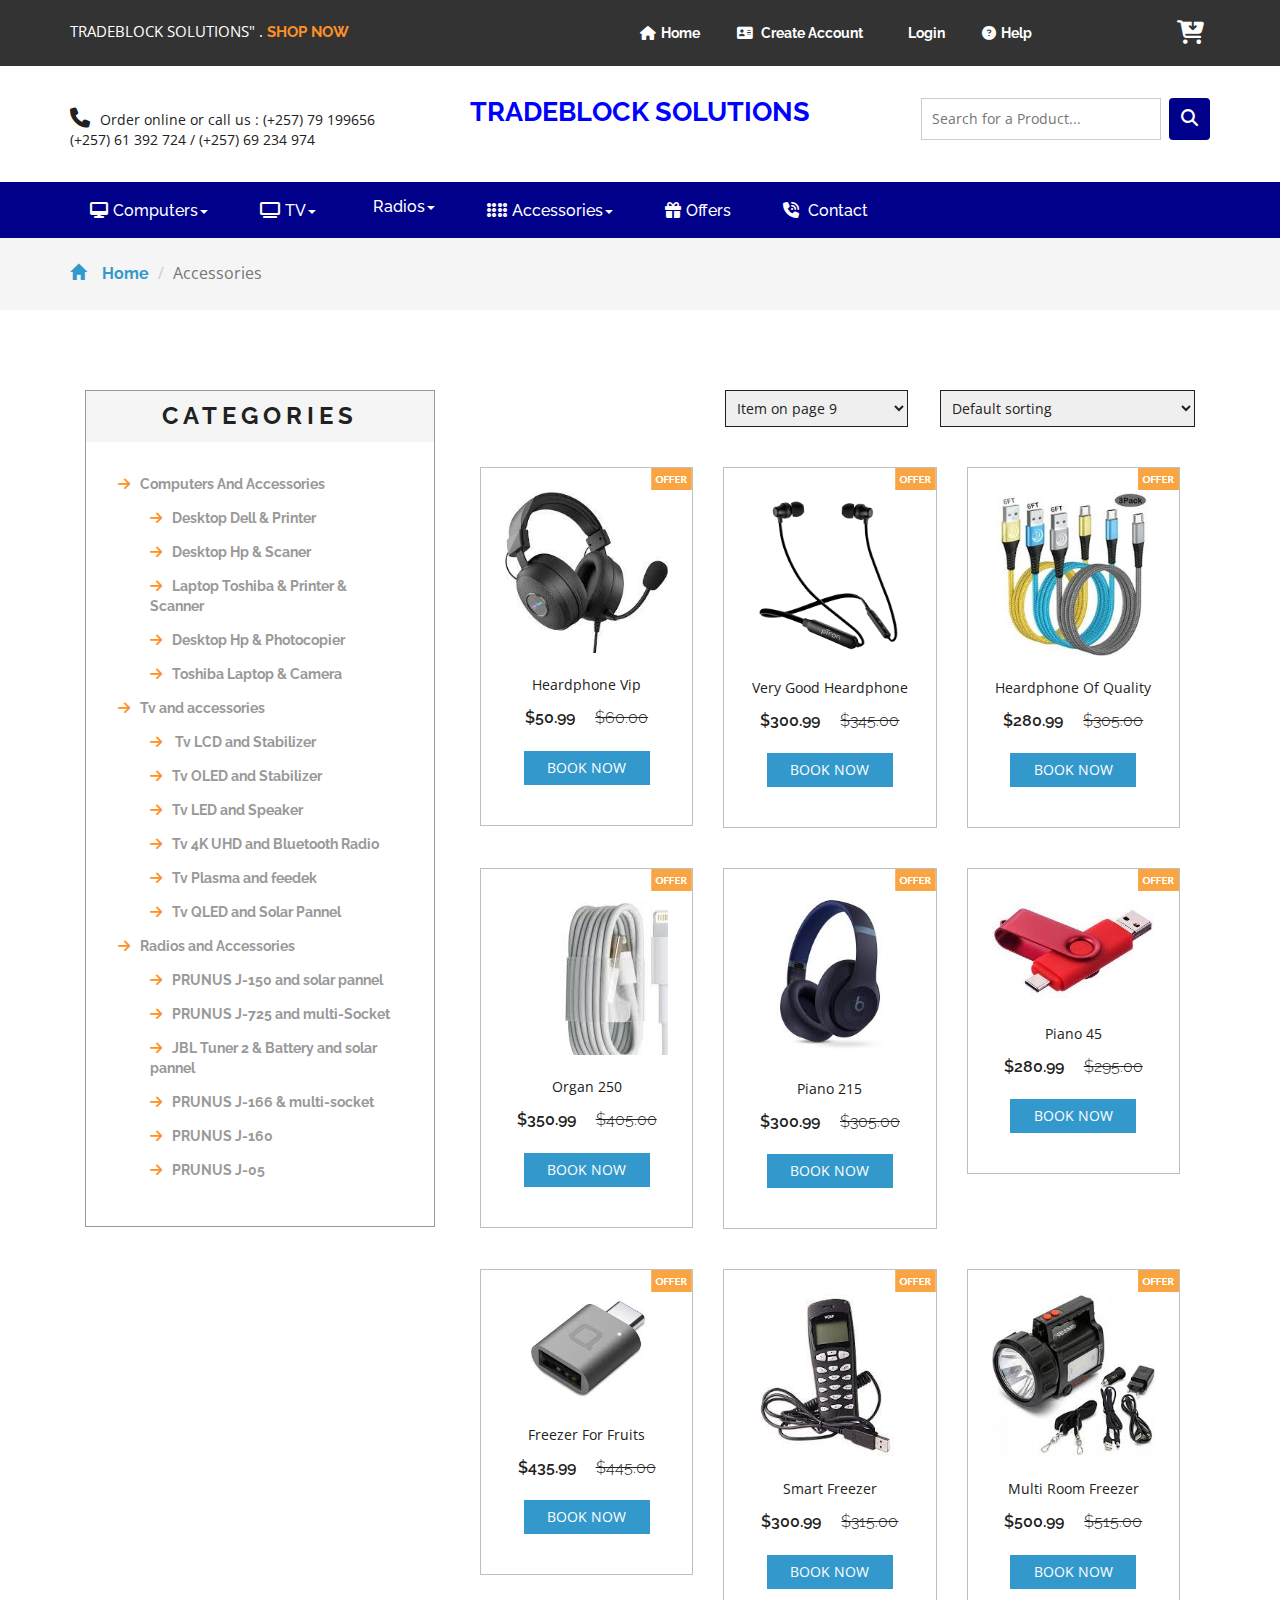
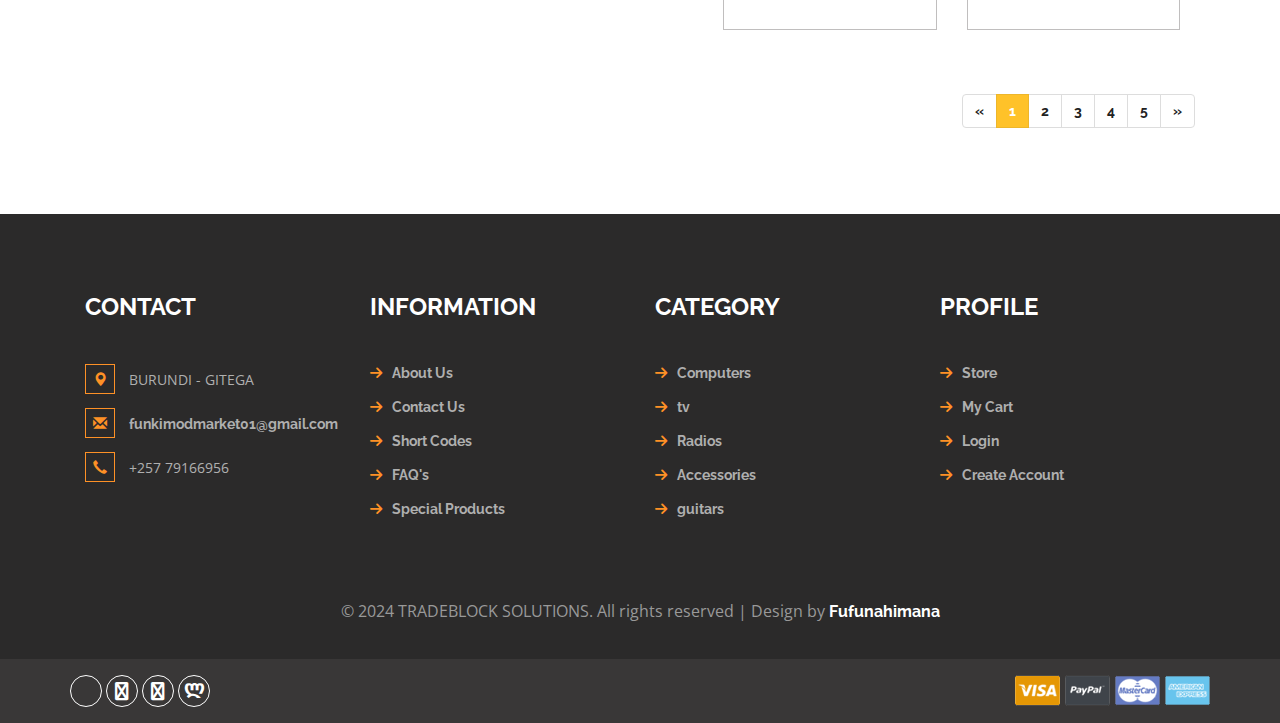
==== commit bb319463: "'update'" ====
--- a/accessoires.html
+++ b/accessoires.html
@@ -53,7 +53,7 @@
                     <li><a href="index.html"><i class="fa fa-home" aria-hidden="true" style="margin:5px;"> </i>Home </a></li>
 					<li><a href="registered.html"><i class="fa fa-address-card" aria-hidden="true" style="margin:5px;"></i></i>
                         Create Account </a></li>
-					<li><a href="login01.html"><i class="fa fa-address-book" aria-hidden="true" style="margin:5px;"></i>
+					<li><a href="login01.html"><i class="fa fa-address-Book Now" aria-hidden="true" style="margin:5px;"></i>
                         Login</a></li>
 					<li><a href="contact.html"><i class="fa fa-question-circle" aria-hidden="true" style="margin:5px;"></i>Help</a></li>
 					
@@ -301,7 +301,7 @@
 														<input type="hidden" name="currency_code" value="USD">
 														<input type="hidden" name="return" value=" ">
 														<input type="hidden" name="cancel_return" value=" ">
-														<input type="submit" name="submit" value="Add to cart" class="button">
+														<input type="submit" name="submit" value="Book Now" class="button">
 													</fieldset>
 												</form>
 											</div>
@@ -337,7 +337,7 @@
 														<input type="hidden" name="currency_code" value="USD">
 														<input type="hidden" name="return" value=" ">
 														<input type="hidden" name="cancel_return" value=" ">
-														<input type="submit" name="submit" value="Add to cart" class="button">
+														<input type="submit" name="submit" value="Book Now" class="button">
 													</fieldset>
 												</form>
 											</div>
@@ -376,7 +376,7 @@
 														<input type="hidden" name="currency_code" value="USD">
 														<input type="hidden" name="return" value=" ">
 														<input type="hidden" name="cancel_return" value=" ">
-														<input type="submit" name="submit" value="Add to cart" class="button">
+														<input type="submit" name="submit" value="Book Now" class="button">
 													</fieldset>
 												</form>
 											</div>
@@ -415,7 +415,7 @@
 														<input type="hidden" name="currency_code" value="USD">
 														<input type="hidden" name="return" value=" ">
 														<input type="hidden" name="cancel_return" value=" ">
-														<input type="submit" name="submit" value="Add to cart" class="button">
+														<input type="submit" name="submit" value="Book Now" class="button">
 													</fieldset>
 												</form>
 											</div>
@@ -451,7 +451,7 @@
 														<input type="hidden" name="currency_code" value="USD">
 														<input type="hidden" name="return" value=" ">
 														<input type="hidden" name="cancel_return" value=" ">
-														<input type="submit" name="submit" value="Add to cart" class="button">
+														<input type="submit" name="submit" value="Book Now" class="button">
 													</fieldset>
 												</form>
 											</div>
@@ -490,7 +490,7 @@
 														<input type="hidden" name="currency_code" value="USD">
 														<input type="hidden" name="return" value=" ">
 														<input type="hidden" name="cancel_return" value=" ">
-														<input type="submit" name="submit" value="Add to cart" class="button">
+														<input type="submit" name="submit" value="Book Now" class="button">
 													</fieldset>
 												</form>
 											</div>
@@ -529,7 +529,7 @@
 														<input type="hidden" name="currency_code" value="USD">
 														<input type="hidden" name="return" value=" ">
 														<input type="hidden" name="cancel_return" value=" ">
-														<input type="submit" name="submit" value="Add to cart" class="button">
+														<input type="submit" name="submit" value="Book Now" class="button">
 													</fieldset>
 												</form>
 											</div>
@@ -565,7 +565,7 @@
 														<input type="hidden" name="currency_code" value="USD">
 														<input type="hidden" name="return" value=" ">
 														<input type="hidden" name="cancel_return" value=" ">
-														<input type="submit" name="submit" value="Add to cart" class="button">
+														<input type="submit" name="submit" value="Book Now" class="button">
 													</fieldset>
 												</form>
 											</div>
@@ -604,7 +604,7 @@
 														<input type="hidden" name="currency_code" value="USD">
 														<input type="hidden" name="return" value=" ">
 														<input type="hidden" name="cancel_return" value=" ">
-														<input type="submit" name="submit" value="Add to cart" class="button">
+														<input type="submit" name="submit" value="Book Now" class="button">
 													</fieldset>
 												</form>
 											</div>
@@ -700,7 +700,7 @@
 			<div class="container">
 				<div class="w3layouts-foot">
 					<ul>
-						<li><a href="#" class="w3_agile_facebook"><i class="fa fa-facebook" aria-hidden="true"></i></a></li>
+						<li><a href="#" class="w3_agile_faceBook Now"><i class="fa fa-faceBook Now" aria-hidden="true"></i></a></li>
 						<li><a href="#" class="agile_twitter"><i class="fa fa-twitter" aria-hidden="true"></i></a></li>
 						<li><a href="#" class="w3_agile_dribble"><i class="fa fa-dribbble" aria-hidden="true"></i></a></li>
 						<li><a href="#" class="w3_agile_vimeo"><i class="fa fa-vimeo" aria-hidden="true"></i></a></li>
--- a/style.css
+++ b/style.css
@@ -363,6 +363,7 @@
 .top-brands{
     background: #f5f5f5;
 	padding:5em 0;
+    margin-top: 30px;
 }
 .agile_top_brand_left_grid1 p{
 	color:#212121;
@@ -849,7 +850,7 @@
     line-height: 32px;
     border-radius: 50%;
 }
-a.w3_agile_facebook:hover{
+a.w3_agile_faceBook Now:hover{
 	background:#3b5998;
 	 border: 1px solid #3b5998;
 }
@@ -2213,15 +2214,15 @@
     transform: rotateX(0);
 }
 
-/*-- facebook --*/
+/*-- faceBook Now --*/
 /*-- w3layouts --*/
-.icon-cube.agile_facebook::before,
-.icon-cube.agile_facebook::after {
+.icon-cube.agile_faceBook Now::before,
+.icon-cube.agile_faceBook Now::after {
 	content: "\f09a";
     color: #3b5998;
 }
 
-.icon-cube.agile_facebook::after {
+.icon-cube.agile_faceBook Now::after {
 	background-color:#3b5998;
 	color:#fff;
 }
--- a/skdslider.css
+++ b/skdslider.css
@@ -17,9 +17,15 @@
 {
   display: none;
 }
+
+  
+
 .skdslider ul.slides li img{
-   width: 100%;
-   border:0;
+   width: 80%;
+   margin-top: 30px;
+   margin-left: 250px;
+   border-radius: 10px;
+   filter: brightness(1.5);
 }
 
 .skdslider ul.slide-navs {
@@ -54,7 +60,7 @@
 .skdslider .slide-desc > h3 {
    color: #ffffff;
    font-size: 50px;
-   color: blue;
+   color: green;
    margin-bottom: 20px;
    padding: 10px;
    width: 54%;
@@ -63,6 +69,10 @@
    font-weight:600;
    letter-spacing: 2px;
    text-transform:uppercase;
+   -webkit-text-stroke: 1px white;
+   text-shadow:  0 3px 5px rgba(0,0,0,0.10);
+   
+
 }
 
 .skdslider .slide-desc > p {
@@ -145,7 +155,9 @@
    }
    .skdslider .slide-desc > h3 {
        font-size: 38px;
-       color: blue;
+       color: green;
+       -webkit-text-stroke: 3px white;
+       
    }
    .skdslider .slide-desc {
        bottom: 42%;
@@ -160,7 +172,7 @@
    }	
    .skdslider .slide-desc > h3 {
        font-size: 36px;
-       color: blue;
+       color: green;
    }
    .skdslider .slide-desc > p {
        width: 75%;
@@ -190,7 +202,7 @@
    }
    .skdslider .slide-desc > h3 {
        font-size: 34px;
-       color: blue;
+       color: green;
    }
 }
 @media (max-width: 1050px){
@@ -199,7 +211,7 @@
    }
    .skdslider .slide-desc > h3 {
        font-size: 32px;
-       color: blue;
+       color: green;
    }
    .skdslider .slide-desc {
    bottom: 22%;
@@ -207,7 +219,7 @@
 .skdslider .slide-desc > h3 {
    width: 64%;
    line-height: 58px;
-   color: blue;
+   color: green;
 }
 }
 @media (max-width: 1024px){
@@ -232,7 +244,7 @@
    }
    .skdslider .slide-desc > h3 {
    line-height: 48px;
-   color: blue;
+   color: green;
 }
 .skdslider ul.slides li img {
    width: none;
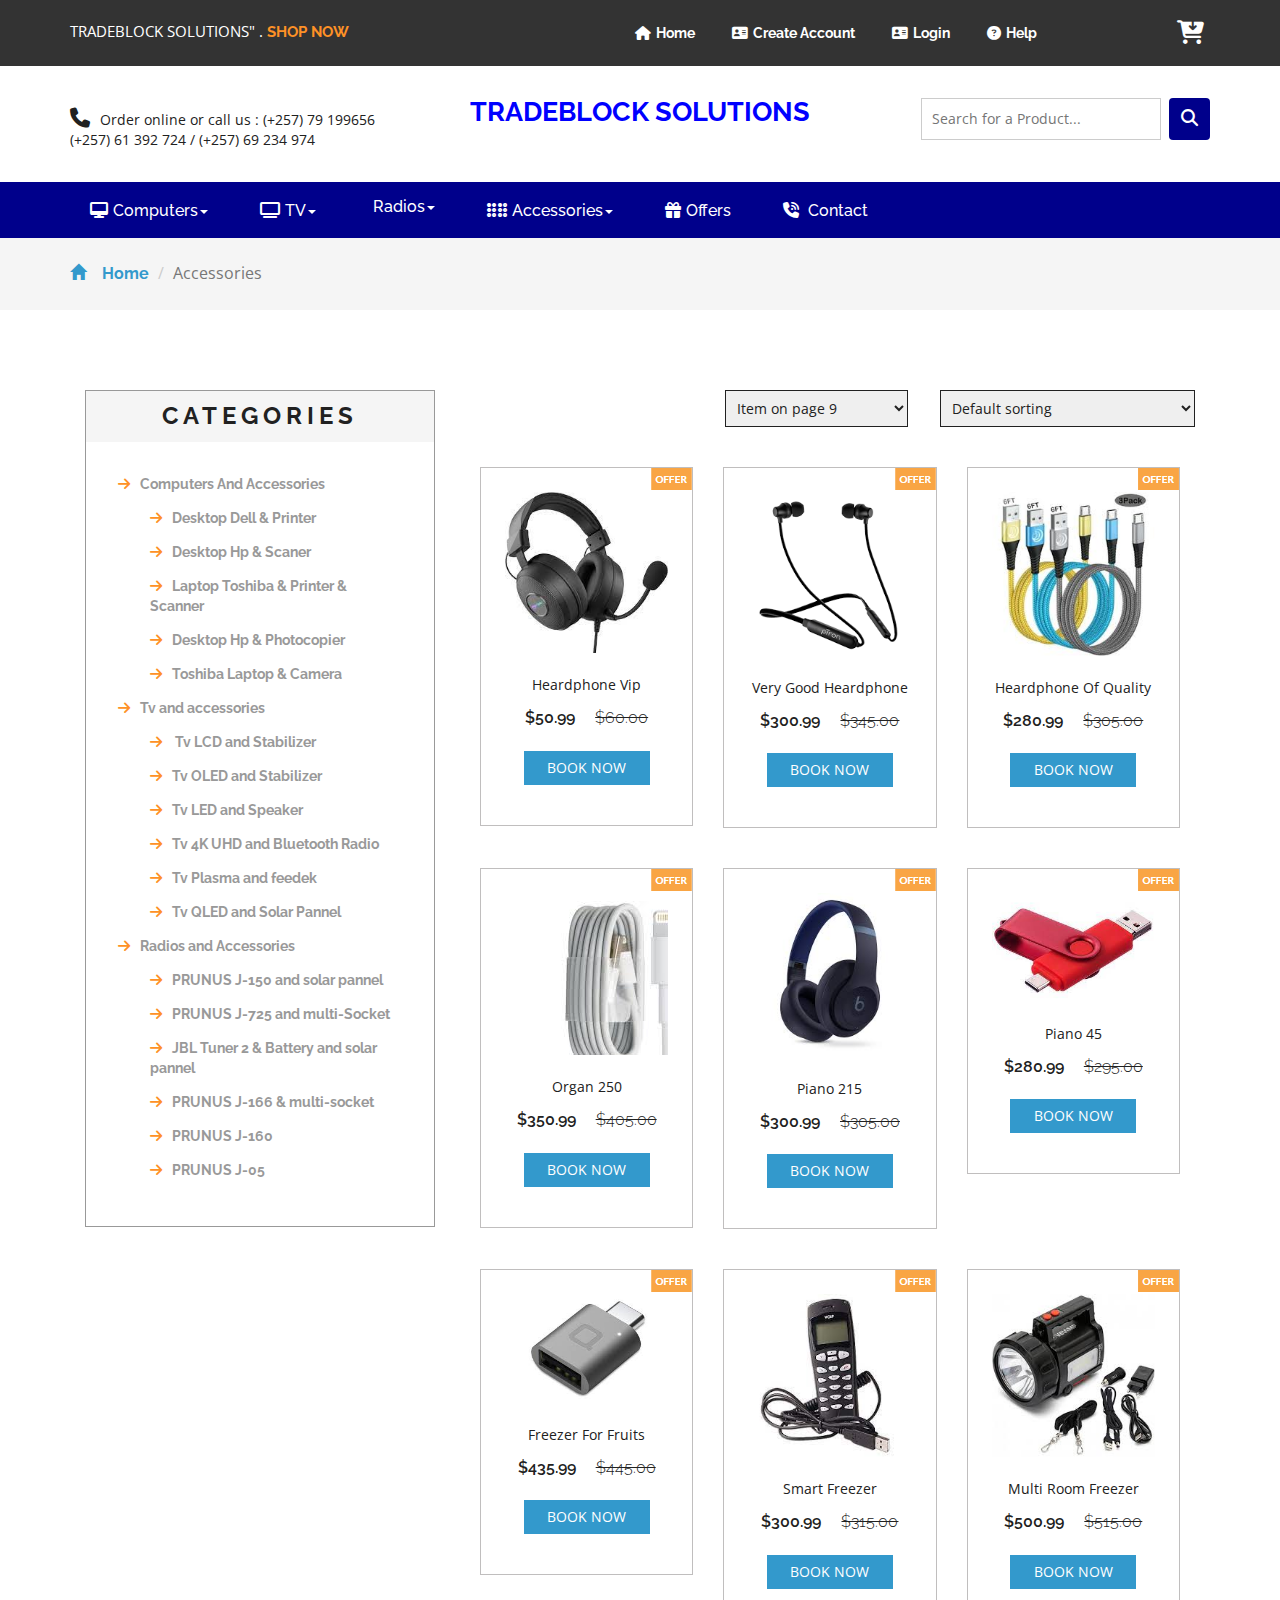
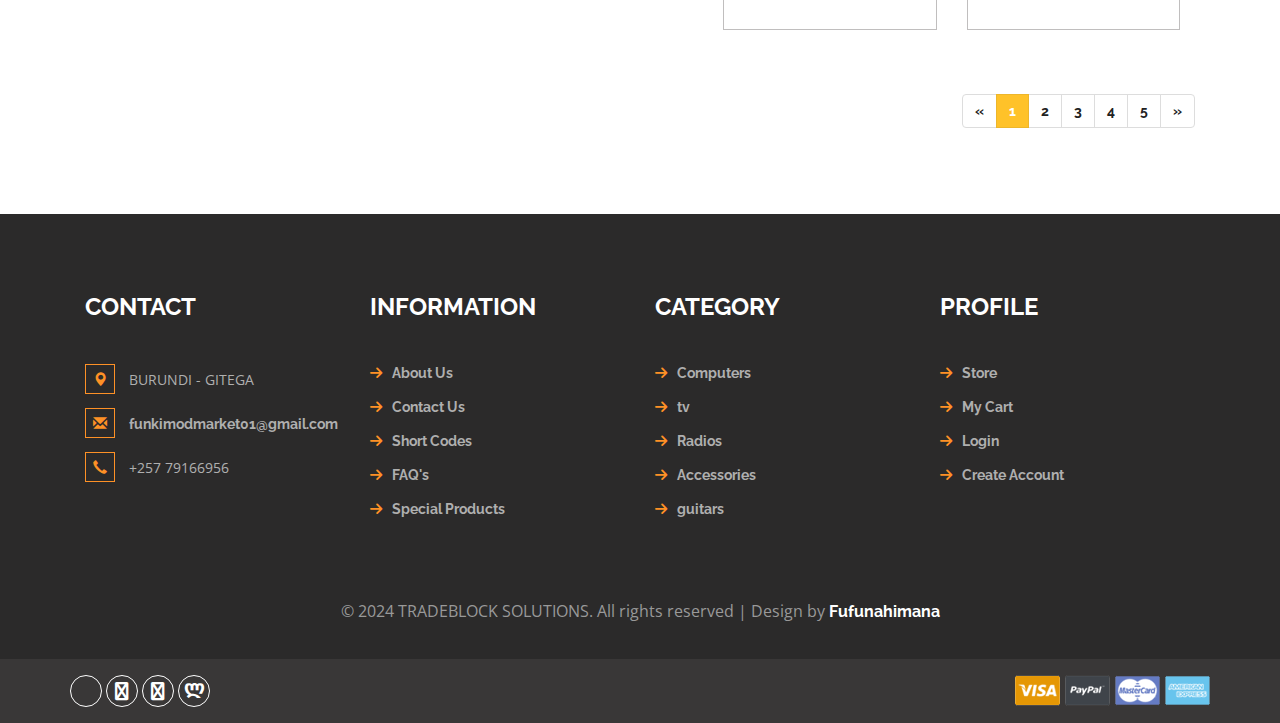
==== commit be0f4281: "'updates'" ====
--- a/accessoires.html
+++ b/accessoires.html
@@ -50,14 +50,10 @@
 			</div>
 			<div class="agile-login">
 				<ul>
-                    <li><a href="index.html"><i class="fa fa-home" aria-hidden="true" style="margin:5px;"> </i>Home </a></li>
-					<li><a href="registered.html"><i class="fa fa-address-card" aria-hidden="true" style="margin:5px;"></i></i>
-                        Create Account </a></li>
-					<li><a href="login01.html"><i class="fa fa-address-Book Now" aria-hidden="true" style="margin:5px;"></i>
-                        Login</a></li>
+                    <li class="active"><a href="index.html" class="act"><i class="fa fa-home" aria-hidden="true" style="margin:5px;"></i>Home</a></li>
+					<li><a href="registered.html"><i class="fa fa-address-card" aria-hidden="true" style="margin:5px;"></i>Create Account </a></li>
+					<li><a href="login01.html"><i class="fa fa-address-card" aria-hidden="true" style="margin:5px;"></i>Login</a></li>
 					<li><a href="contact.html"><i class="fa fa-question-circle" aria-hidden="true" style="margin:5px;"></i>Help</a></li>
-					
-					
 				</ul>
 			</div>
 			<div class="product_list_header">  
--- a/skdslider.css
+++ b/skdslider.css
@@ -17,6 +17,7 @@
 {
   display: none;
 }
+
 
   
 
@@ -60,7 +61,7 @@
 .skdslider .slide-desc > h3 {
    color: #ffffff;
    font-size: 50px;
-   color: green;
+   color: #222;
    margin-bottom: 20px;
    padding: 10px;
    width: 54%;
@@ -69,8 +70,8 @@
    font-weight:600;
    letter-spacing: 2px;
    text-transform:uppercase;
-   -webkit-text-stroke: 1px white;
-   text-shadow:  0 3px 5px rgba(0,0,0,0.10);
+   -webkit-text-stroke: 2px white;
+   text-shadow:  0 5px 10px rgba(0,0,0,0.10);
    
 
 }
@@ -155,7 +156,7 @@
    }
    .skdslider .slide-desc > h3 {
        font-size: 38px;
-       color: green;
+       color: #222;
        -webkit-text-stroke: 3px white;
        
    }
@@ -172,7 +173,7 @@
    }	
    .skdslider .slide-desc > h3 {
        font-size: 36px;
-       color: green;
+       color: #222;
    }
    .skdslider .slide-desc > p {
        width: 75%;
@@ -202,7 +203,7 @@
    }
    .skdslider .slide-desc > h3 {
        font-size: 34px;
-       color: green;
+       color: #222;
    }
 }
 @media (max-width: 1050px){
@@ -211,7 +212,7 @@
    }
    .skdslider .slide-desc > h3 {
        font-size: 32px;
-       color: green;
+       color: #222;
    }
    .skdslider .slide-desc {
    bottom: 22%;
@@ -219,7 +220,7 @@
 .skdslider .slide-desc > h3 {
    width: 64%;
    line-height: 58px;
-   color: green;
+   color: #222;
 }
 }
 @media (max-width: 1024px){
@@ -244,7 +245,7 @@
    }
    .skdslider .slide-desc > h3 {
    line-height: 48px;
-   color: green;
+   color: #222;
 }
 .skdslider ul.slides li img {
    width: none;
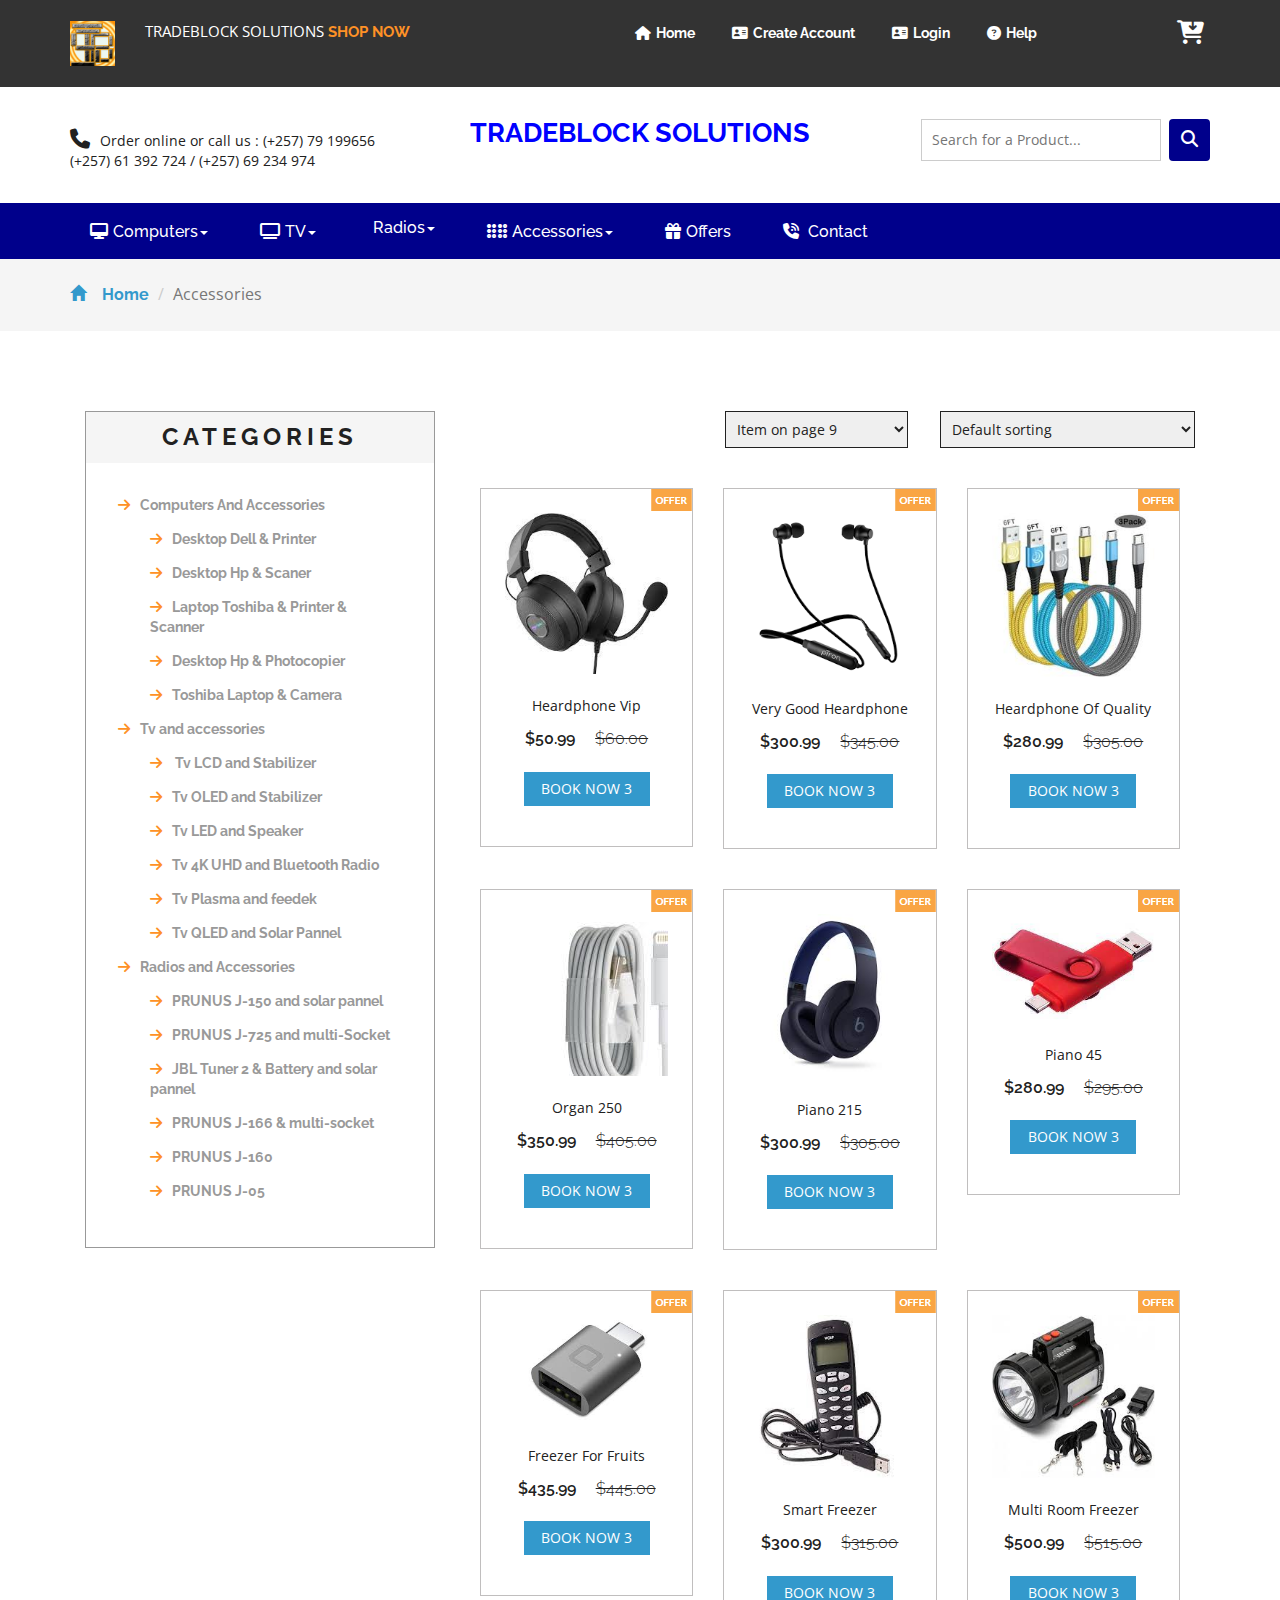
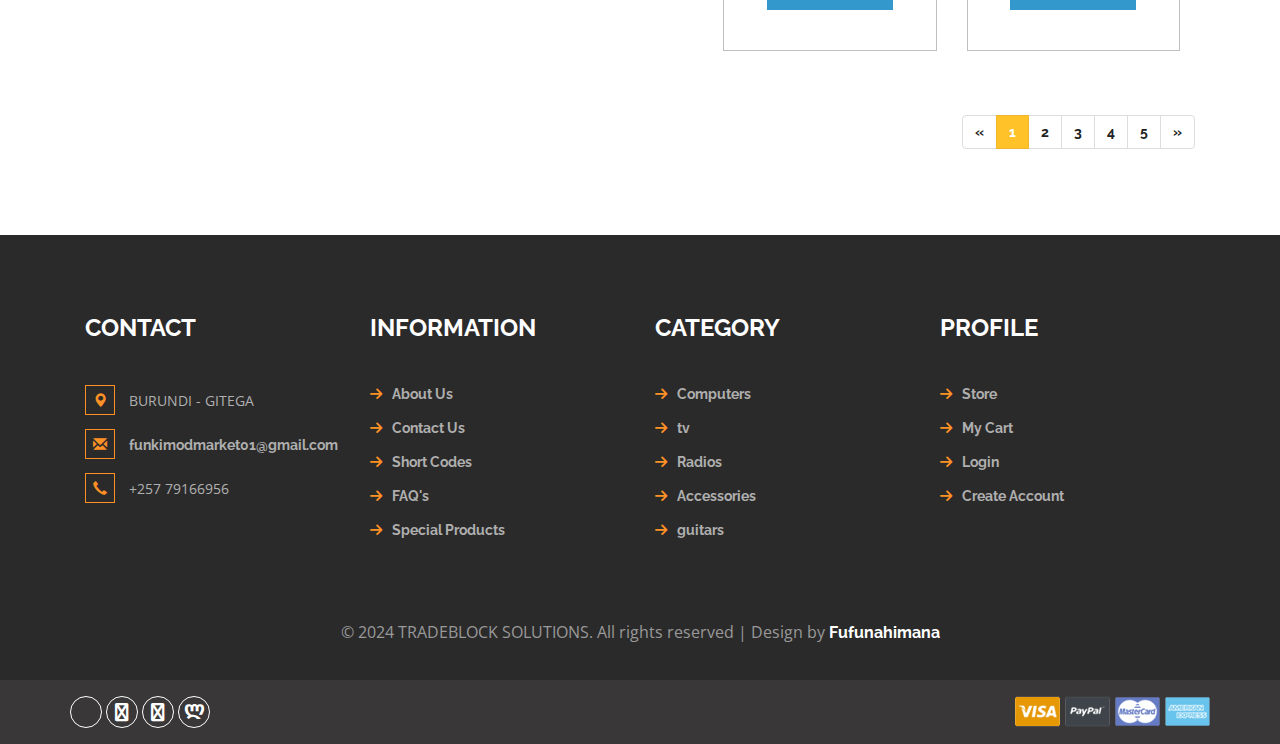
==== commit b8d99504: "'funupdate'" ====
--- a/accessoires.html
+++ b/accessoires.html
@@ -46,8 +46,12 @@
 	<div class="agileits_header">
 		<div class="container">
 			<div class="w3l_offers">
-				<p>TRADEBLOCK SOLUTIONS" . <a href="products.html">SHOP NOW</a></p>
-			</div>
+				<div class=" logo" style="display:inline-flex; text-align: justify;">
+				<a href="index.html"><img src="pictures/LOGOTBS.jpg" alt="" width="45" style="margin-right:30px;"/></a>
+				<p>TRADEBLOCK SOLUTIONS <a href="products.html">SHOP NOW</a></p>
+			</div>
+			</div>
+
 			<div class="agile-login">
 				<ul>
                     <li class="active"><a href="index.html" class="act"><i class="fa fa-home" aria-hidden="true" style="margin:5px;"></i>Home</a></li>
@@ -110,86 +114,15 @@
 									<!-- Mega Menu -->
 									<li class="dropdown">
 										<a href="Computers.html" class="dropdown-toggle" data-toggle="dropdown"><i class="fa fa-desktop" aria-hidden="true" style="margin: 5px;"></i>Computers<b class="caret"></b></a>
-										<ul class="dropdown-menu multi-column columns-3">
-											<div class="row">
-												<div class="multi-gd-img">
-													<ul class="multi-column-dropdown">
-														<h6>All Computers</h6>
-														<li><a href="Computers.html">Dell Desktop</a></li>
-														<li><a href="Computers.html">Hp Desktop</a></li>
-														<li><a href="Computers.html">Toshiba Desktop</a></li>
-														<li><a href="Computers.html">Dell Laptop </a></li>
-														<li><a href="Computers.html"> Hp Laptop </a></li>
-														<li><a href="Computers.html">Toshiba Laptop</a></li>
-													</ul>
-												</div>	
-												
-											</div>
-										</ul>
 									</li>
 									<li class="dropdown">
 										<a href="tv.html" class="dropdown-toggle" data-toggle="dropdown"><i class="fa fa-television" aria-hidden="true" style="margin: 5px;"></i>TV<b class="caret"></b></a>
-										<ul class="dropdown-menu multi-column columns-3">
-											<div class="row">
-												<div class="multi-gd-img">
-													<ul class="multi-column-dropdown">
-														<h6>All tv</h6>
-														<li><a href="tv.html">QLED</a></li>
-														<li><a href="tv.html">8K TVs</a></li>
-														<li><a href="tv.html">Plasma</a></li>
-														<li><a href="tv.html">LCD</a></li>
-														<li><a href="tv.html"> LED </a></li>
-														<li><a href="tv.html">OLED</a></li>
-													</ul>
-												</div>
-												
-												
-											</div>
-										</ul>
 									</li>
 									<li class="dropdown">
 										<a href="radios.html" class="dropdown-toggle" data-toggle="dropdown"><i class="fa fa-newspaper-o" aria-hidden="true" style="margin:5px;"></i>Radios<b class="caret"></b></a>
-										<ul class="dropdown-menu multi-column columns-3">
-											<div class="row">
-												<div class="multi-gd-img">
-													<ul class="multi-column-dropdown">
-														<h6>All radios</h6>
-														<li><a href="radios.html">Panasonic Radios</a></li>
-														<li><a href="radios.html">THOMSON Radio</a></li>
-														<li><a href="radios.html">PRUNUS J-150</a></li>
-														<li><a href="radios.html">PRUNUS J-725</a></li>
-														<li><a href="radios.html"> JBL Tuner 2</a></li>
-														<li><a href="radios.html">Madison</a></li>
-														<li><a href="radios.html">Système compact nostalgique</a></li>
-														<li><a href="radios.html">PRUNUS J-725</a></li>
-														<li><a href="radios.html"> PRUNUS J-166</a></li>
-														<li><a href="radios.html">PRUNUS J-160</a></li>
-														<li><a href="radios.html">PRUNUS J-05</a></li>
-													</ul>
-												</div>
-												
-											</div>
-										</ul>
 									</li>
 									<li class="dropdown">
 										<a href="accessoires.html" class="dropdown-toggle" data-toggle="dropdown"><i class="fa fa-braille" aria-hidden="true" style="margin: 5px;"></i>Accessories<b class="caret"></b></a>
-										<ul class="dropdown-menu multi-column columns-3">
-											<div class="row">
-												<div class="multi-gd-img">
-													<ul class="multi-column-dropdown">
-														<h6>All Accessories</h6>
-														<li><a href="accessoires.html">headphones</a></li>
-														<li><a href="accessoires.html">Keyboards</a></li>
-														<li><a href="accessoires.html">Phone's Cables</a></li>
-														<li><a href="accessoires.html">electric kitchen</a></li>
-														<li><a href="accessoires.html"> freezer </a></li>
-														<li><a href="accessoires.html">Stabilizers</a></li>
-													</ul>
-												</div>
-												
-											
-											</div>
-										</ul>
 									</li>
 									<li><a href="offers.html"><i class="fa fa-gift" aria-hidden="true" style="margin: 5px;"></i>Offers</a></li>
 									<li><a href="contact.html"><i class="fa fa-volume-control-phone" aria-hidden="true" style="margin: 5px;"></i>
@@ -289,15 +222,7 @@
 												<form action="#" method="post">
 													<fieldset>
 														<input type="hidden" name="cmd" value="_cart">
-														<input type="hidden" name="add" value="1">
-														<input type="hidden" name="business" value=" ">
-														<input type="hidden" name="item_name" value="Fortune Sunflower Oil">
-														<input type="hidden" name="amount" value="35.99">
-														<input type="hidden" name="discount_amount" value="1.00">
-														<input type="hidden" name="currency_code" value="USD">
-														<input type="hidden" name="return" value=" ">
-														<input type="hidden" name="cancel_return" value=" ">
-														<input type="submit" name="submit" value="Book Now" class="button">
+														<input type="submit" name="submit" value="Book Now 3" onclick="purchaseProduct()" class="button" />
 													</fieldset>
 												</form>
 											</div>
@@ -325,15 +250,7 @@
 												<form action="#" method="post">
 													<fieldset>
 														<input type="hidden" name="cmd" value="_cart">
-														<input type="hidden" name="add" value="1">
-														<input type="hidden" name="business" value=" ">
-														<input type="hidden" name="item_name" value="basmati rise">
-														<input type="hidden" name="amount" value="30.99">
-														<input type="hidden" name="discount_amount" value="1.00">
-														<input type="hidden" name="currency_code" value="USD">
-														<input type="hidden" name="return" value=" ">
-														<input type="hidden" name="cancel_return" value=" ">
-														<input type="submit" name="submit" value="Book Now" class="button">
+														<input type="submit" name="submit" value="Book Now 3" onclick="purchaseProduct()" class="button" />
 													</fieldset>
 												</form>
 											</div>
@@ -364,15 +281,7 @@
 												<form action="#" method="post">
 													<fieldset>
 														<input type="hidden" name="cmd" value="_cart">
-														<input type="hidden" name="add" value="1">
-														<input type="hidden" name="business" value=" ">
-														<input type="hidden" name="item_name" value="Pepsi soft drink">
-														<input type="hidden" name="amount" value="80.00">
-														<input type="hidden" name="discount_amount" value="1.00">
-														<input type="hidden" name="currency_code" value="USD">
-														<input type="hidden" name="return" value=" ">
-														<input type="hidden" name="cancel_return" value=" ">
-														<input type="submit" name="submit" value="Book Now" class="button">
+														<input type="submit" name="submit" value="Book Now 3" onclick="purchaseProduct()" class="button" />
 													</fieldset>
 												</form>
 											</div>
@@ -403,15 +312,7 @@
 												<form action="#" method="post">
 													<fieldset>
 														<input type="hidden" name="cmd" value="_cart">
-														<input type="hidden" name="add" value="1">
-														<input type="hidden" name="business" value=" ">
-														<input type="hidden" name="item_name" value="Fortune Sunflower Oil">
-														<input type="hidden" name="amount" value="35.99">
-														<input type="hidden" name="discount_amount" value="1.00">
-														<input type="hidden" name="currency_code" value="USD">
-														<input type="hidden" name="return" value=" ">
-														<input type="hidden" name="cancel_return" value=" ">
-														<input type="submit" name="submit" value="Book Now" class="button">
+														<input type="submit" name="submit" value="Book Now 3" onclick="purchaseProduct()" class="button" />
 													</fieldset>
 												</form>
 											</div>
@@ -439,15 +340,7 @@
 												<form action="#" method="post">
 													<fieldset>
 														<input type="hidden" name="cmd" value="_cart">
-														<input type="hidden" name="add" value="1">
-														<input type="hidden" name="business" value=" ">
-														<input type="hidden" name="item_name" value="basmati rise">
-														<input type="hidden" name="amount" value="30.99">
-														<input type="hidden" name="discount_amount" value="1.00">
-														<input type="hidden" name="currency_code" value="USD">
-														<input type="hidden" name="return" value=" ">
-														<input type="hidden" name="cancel_return" value=" ">
-														<input type="submit" name="submit" value="Book Now" class="button">
+														<input type="submit" name="submit" value="Book Now 3" onclick="purchaseProduct()" class="button" />
 													</fieldset>
 												</form>
 											</div>
@@ -478,15 +371,7 @@
 												<form action="#" method="post">
 													<fieldset>
 														<input type="hidden" name="cmd" value="_cart">
-														<input type="hidden" name="add" value="1">
-														<input type="hidden" name="business" value=" ">
-														<input type="hidden" name="item_name" value="Pepsi soft drink">
-														<input type="hidden" name="amount" value="80.00">
-														<input type="hidden" name="discount_amount" value="1.00">
-														<input type="hidden" name="currency_code" value="USD">
-														<input type="hidden" name="return" value=" ">
-														<input type="hidden" name="cancel_return" value=" ">
-														<input type="submit" name="submit" value="Book Now" class="button">
+														<input type="submit" name="submit" value="Book Now 3" onclick="purchaseProduct()" class="button" />
 													</fieldset>
 												</form>
 											</div>
@@ -517,15 +402,7 @@
 												<form action="#" method="post">
 													<fieldset>
 														<input type="hidden" name="cmd" value="_cart">
-														<input type="hidden" name="add" value="1">
-														<input type="hidden" name="business" value=" ">
-														<input type="hidden" name="item_name" value="Fortune Sunflower Oil">
-														<input type="hidden" name="amount" value="35.99">
-														<input type="hidden" name="discount_amount" value="1.00">
-														<input type="hidden" name="currency_code" value="USD">
-														<input type="hidden" name="return" value=" ">
-														<input type="hidden" name="cancel_return" value=" ">
-														<input type="submit" name="submit" value="Book Now" class="button">
+														<input type="submit" name="submit" value="Book Now 3" onclick="purchaseProduct()" class="button" />
 													</fieldset>
 												</form>
 											</div>
@@ -553,15 +430,7 @@
 												<form action="#" method="post">
 													<fieldset>
 														<input type="hidden" name="cmd" value="_cart">
-														<input type="hidden" name="add" value="1">
-														<input type="hidden" name="business" value=" ">
-														<input type="hidden" name="item_name" value="basmati rise">
-														<input type="hidden" name="amount" value="30.99">
-														<input type="hidden" name="discount_amount" value="1.00">
-														<input type="hidden" name="currency_code" value="USD">
-														<input type="hidden" name="return" value=" ">
-														<input type="hidden" name="cancel_return" value=" ">
-														<input type="submit" name="submit" value="Book Now" class="button">
+														<input type="submit" name="submit" value="Book Now 3" onclick="purchaseProduct()" class="button" />
 													</fieldset>
 												</form>
 											</div>
@@ -592,15 +461,7 @@
 												<form action="#" method="post">
 													<fieldset>
 														<input type="hidden" name="cmd" value="_cart">
-														<input type="hidden" name="add" value="1">
-														<input type="hidden" name="business" value=" ">
-														<input type="hidden" name="item_name" value="Pepsi soft drink">
-														<input type="hidden" name="amount" value="80.00">
-														<input type="hidden" name="discount_amount" value="1.00">
-														<input type="hidden" name="currency_code" value="USD">
-														<input type="hidden" name="return" value=" ">
-														<input type="hidden" name="cancel_return" value=" ">
-														<input type="submit" name="submit" value="Book Now" class="button">
+														<input type="submit" name="submit" value="Book Now 3" onclick="purchaseProduct()" class="button" />
 													</fieldset>
 												</form>
 											</div>
--- a/style.css
+++ b/style.css
@@ -273,10 +273,10 @@
 }
 .nav > li > a:hover, .nav > li > a:focus {
     background: none;
-	color:blue !important;
+	color:#fe9126 !important;
 }
 .navbar-default .navbar-nav > .open > a, .navbar-default .navbar-nav > .open > a:hover, .navbar-default .navbar-nav > .open > a:focus {
-    color: blue;
+    color: #fe9126;
 }
 .multi-gd-img img {
     width: 100%;
--- a/skdslider.css
+++ b/skdslider.css
@@ -26,7 +26,6 @@
    margin-top: 30px;
    margin-left: 250px;
    border-radius: 10px;
-   filter: brightness(1.5);
 }
 
 .skdslider ul.slide-navs {
@@ -57,10 +56,13 @@
    width: 100%;
    display: inline-block;
    text-align:center;
+   backdrop-filter: blur(10px);
+   border: 1px solid white;
 }
 .skdslider .slide-desc > h3 {
    color: #ffffff;
    font-size: 50px;
+   font-weight: bold;
    color: #222;
    margin-bottom: 20px;
    padding: 10px;
@@ -70,7 +72,7 @@
    font-weight:600;
    letter-spacing: 2px;
    text-transform:uppercase;
-   -webkit-text-stroke: 2px white;
+   -webkit-text-stroke: 2px orange;
    text-shadow:  0 5px 10px rgba(0,0,0,0.10);
    
 
